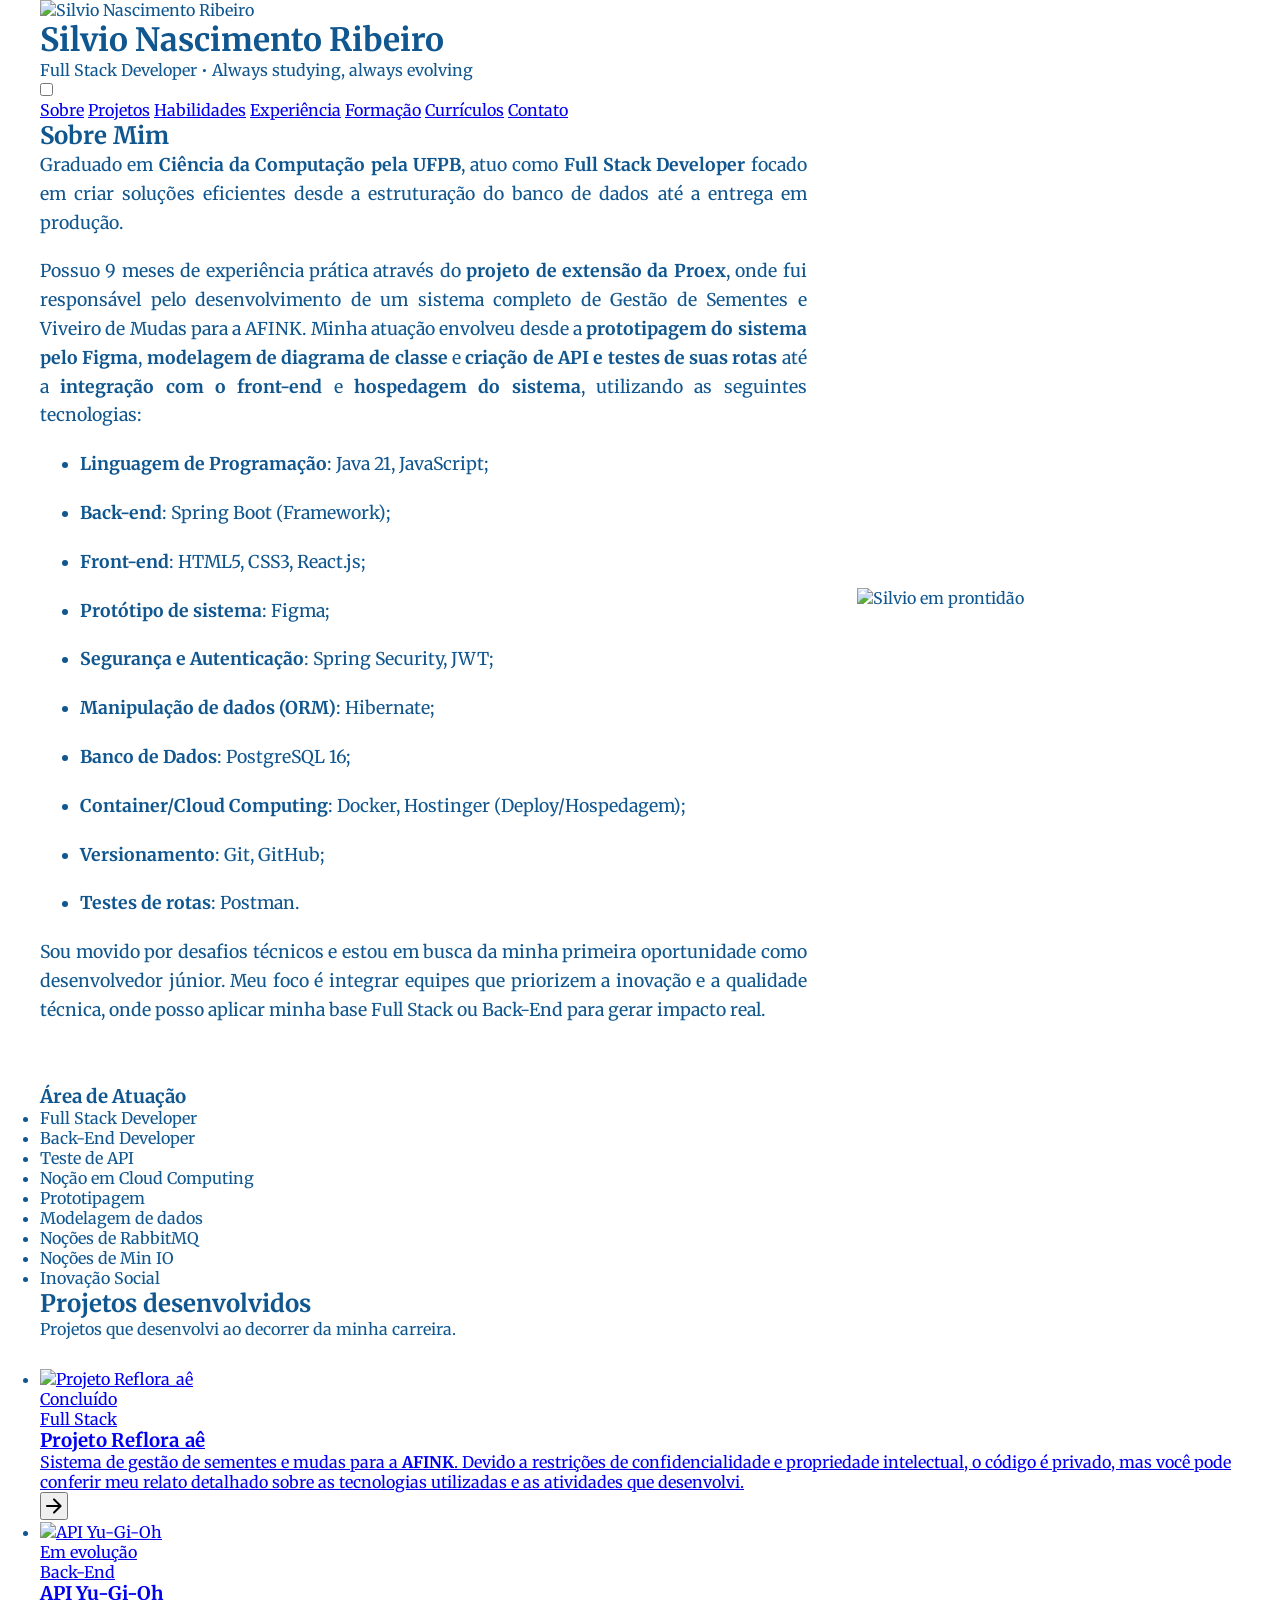
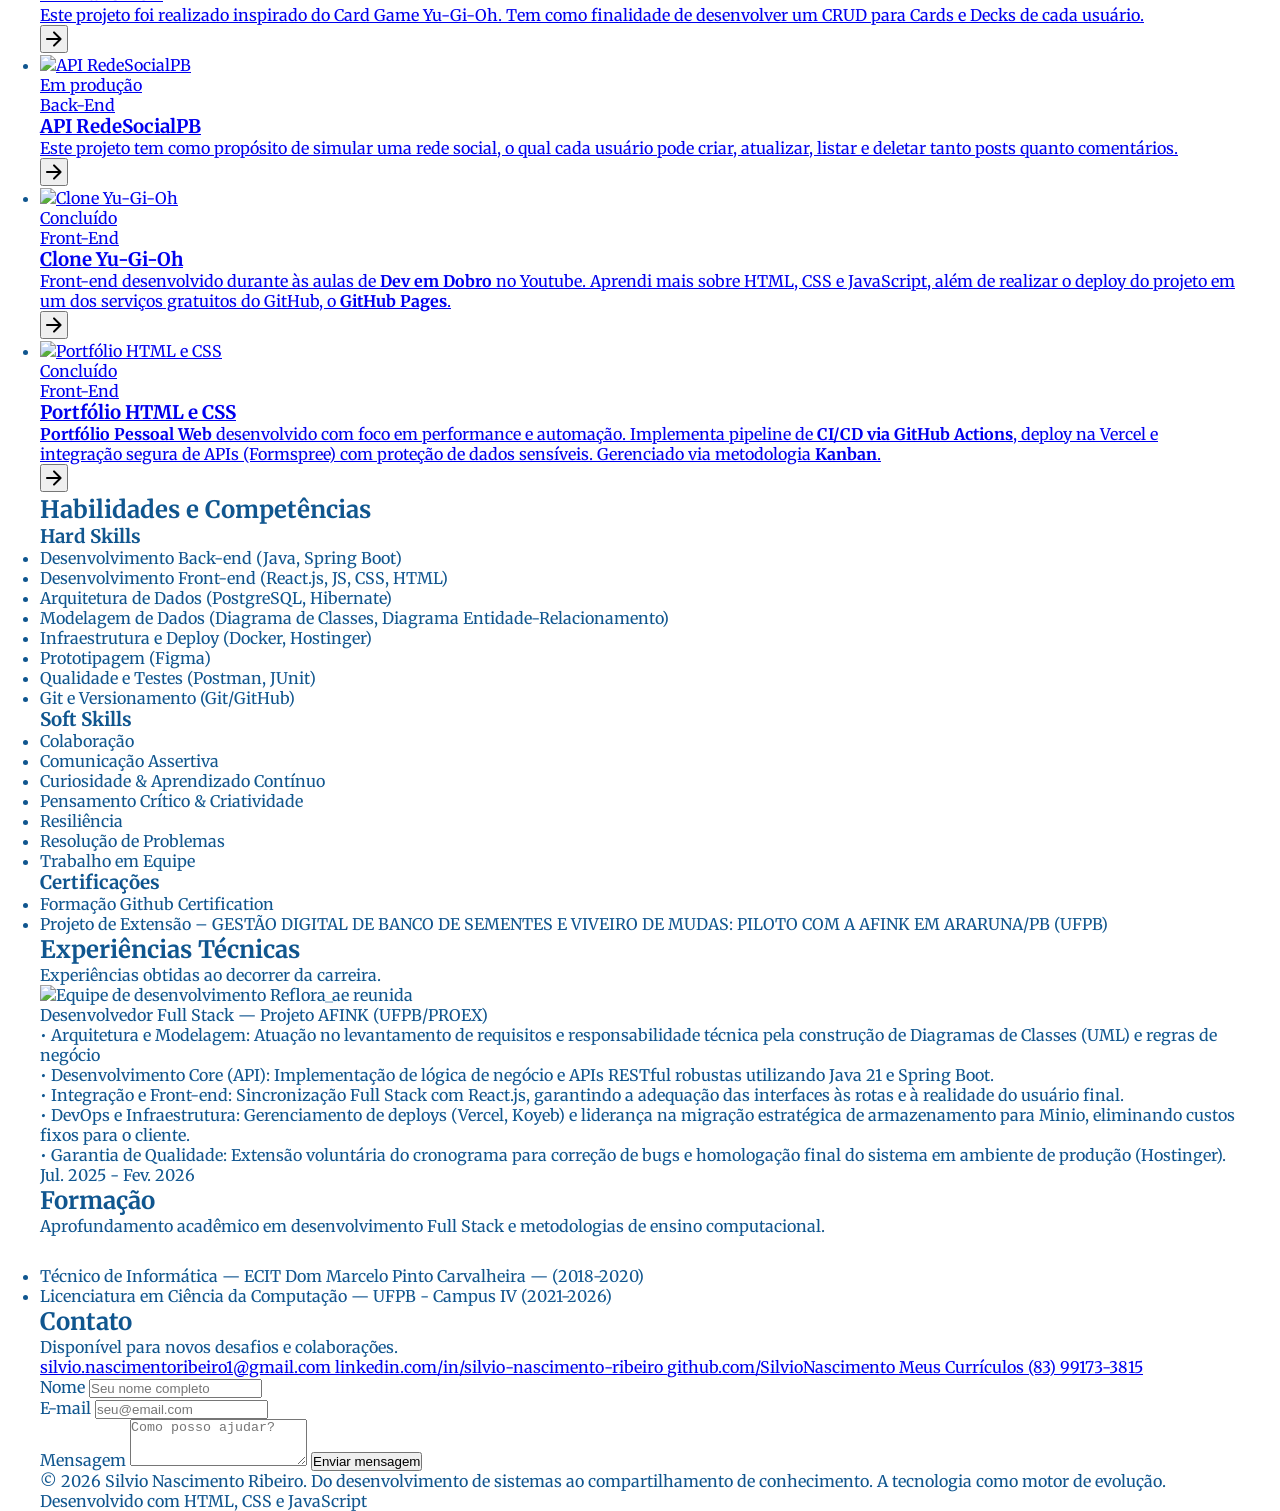
==== index.html @ 8299d3e7 "chore(index): alterar algumas informações" ====
<!doctype html>
<html lang="pt-BR">
  <head>
    <meta charset="UTF-8" />
    <meta name="viewport" content="width=device-width, initial-scale=1.0" />
    <title>Silvio Nascimento Ribeiro</title>
    <link rel="stylesheet" href="css/main.css" />
    <link rel="stylesheet" href="css/cabecalho.css" />
    <link rel="stylesheet" href="css/navegacao.css" />
    <link rel="stylesheet" href="css/secao.css" />
    <link rel="stylesheet" href="css/sobre.css" />
    <link rel="stylesheet" href="css/projetos.css" />
    <link rel="stylesheet" href="css/habilidades.css" />
    <link rel="stylesheet" href="css/experiencias.css" />
    <link rel="stylesheet" href="css/formacao.css" />
    <link rel="stylesheet" href="css/contato.css" />
    <link rel="stylesheet" href="css/footer.css" />
    <link rel="stylesheet" href="css/responsividade.css" />

    <!-- Linkando o ícone para a aba de navegação -->
    <link
      rel="apple-touch-icon"
      sizes="180x180"
      href="assets/icons/apple-touch-icon.png"
    />
    <link
      rel="icon"
      type="image/png"
      sizes="32x32"
      href="assets/icons/favicon-32x32.png"
    />
    <link
      rel="icon"
      type="image/png"
      sizes="16x16"
      href="assets/icons/favicon-16x16.png"
    />
    <link rel="manifest" href="assets/icons/site.webmanifest" />

    <!-- Linkando SwiperJS CSS -->
    <link
      rel="stylesheet"
      href="https://cdn.jsdelivr.net/npm/swiper@12/swiper-bundle.min.css"
    />

    <!-- Linkando Google Fonts para ícones e fontes -->
    <link
      rel="stylesheet"
      href="https://fonts.googleapis.com/css2?family=Material+Symbols+Rounded:opsz,wght,FILL,GRAD@24,400,0,0&icon_names=arrow_forward"
    />
    <link rel="preconnect" href="https://fonts.googleapis.com" />
    <link rel="preconnect" href="https://fonts.gstatic.com" crossorigin />
    <link
      href="https://fonts.googleapis.com/css2?family=Merriweather:ital,opsz,wght@0,18..144,300..900;1,18..144,300..900&display=swap"
      rel="stylesheet"
    />

    <!-- Script de acessar os ícones de Font Awesome -->
    <script
      src="https://kit.fontawesome.com/de502a105c.js"
      crossorigin="anonymous"
    ></script>

    <!-- Script de SwiperJS CSS -->
    <script src="https://cdn.jsdelivr.net/npm/swiper@12/swiper-bundle.min.js"></script>

    <script src="js/script.js"></script>
  </head>
  <body>
    <header class="cabecalho">
      <div class="container">
        <img
          src="assets/images/foto_Silvio.jpg"
          alt="Silvio Nascimento Ribeiro"
          class="foto-perfil"
          loading="lazy"
        />

        <h1 class="nome">Silvio Nascimento Ribeiro</h1>
        <p class="cargo">
          Full Stack Developer • Always studying, always evolving
        </p>

        <input type="checkbox" id="menu-toggle" class="menu-checkbox" />
        <label for="menu-toggle" class="menu-toggle" aria-label="Abrir menu">
          <span></span>
          <span></span>
          <span></span>
        </label>

        <nav class="navegacao">
          <a href="#sobre">Sobre</a>
          <a href="#projetos">Projetos</a>
          <a href="#habilidades">Habilidades</a>
          <a href="#experiencia">Experiência</a>
          <a href="#formacao">Formação</a>
          <a
            href="pages/secao_curriculos.html"
            target="_self"
            rel="noopener noreferrer"
            >Currículos</a
          >
          <a href="#contato">Contato</a>
        </nav>
      </div>
    </header>

    <main>
      <section id="sobre" class="secao">
        <div class="container">
          <h2>Sobre Mim</h2>
          <div class="sobre-conteudo">
            <div class="sobre-texto">
              <p>
                Graduado em <strong>Ciência da Computação pela UFPB</strong>,
                atuo como <strong>Full Stack Developer</strong> focado em criar
                soluções eficientes desde a estruturação do banco de dados até a
                entrega em produção.
              </p>
              <p>
                Possuo 9 meses de experiência prática através do
                <strong>projeto de extensão da Proex</strong>, onde fui
                responsável pelo desenvolvimento de um sistema completo de
                Gestão de Sementes e Viveiro de Mudas para a AFINK. Minha
                atuação envolveu desde a
                <strong>prototipagem do sistema pelo Figma</strong>,
                <strong>modelagem de diagrama de classe</strong> e
                <strong>criação de API e testes de suas rotas</strong> até a
                <strong>integração com o front-end</strong> e
                <strong>hospedagem do sistema</strong>, utilizando as seguintes
                tecnologias:
              </p>
              <ul class="listagem-tecnologias">
                <li>
                  <strong>Linguagem de Programação</strong>: Java 21,
                  JavaScript;
                </li>
                <li><strong>Back-end</strong>: Spring Boot (Framework);</li>
                <li><strong>Front-end</strong>: HTML5, CSS3, React.js;</li>
                <li><strong>Protótipo de sistema</strong>: Figma;</li>
                <li>
                  <strong>Segurança e Autenticação</strong>: Spring Security,
                  JWT;
                </li>
                <li><strong>Manipulação de dados (ORM)</strong>: Hibernate;</li>
                <li><strong>Banco de Dados</strong>: PostgreSQL 16;</li>
                <li>
                  <strong>Container/Cloud Computing</strong>: Docker, Hostinger
                  (Deploy/Hospedagem);
                </li>
                <li><strong>Versionamento</strong>: Git, GitHub;</li>
                <li><strong>Testes de rotas</strong>: Postman.</li>
              </ul>
              <p>
                Sou movido por desafios técnicos e estou em busca da minha
                primeira oportunidade como desenvolvedor júnior. Meu foco é
                integrar equipes que priorizem a inovação e a qualidade técnica,
                onde posso aplicar minha base Full Stack ou Back-End para gerar
                impacto real.
              </p>
            </div>
            <!-- Espaço reservado para imagem formal -->
            <div class="sobre-imagem">
              <img
                src="assets/images/Silvio.jpg"
                alt="Silvio em prontidão"
                class="imagem-destaque"
                loading="lazy"
              />
            </div>
          </div>
          <div class="foco">
            <h3>Área de Atuação</h3>
            <ul class="lista-foco">
              <li>
                <i class="fa-brands fa-dev" aria-hidden="true"></i>
                Full Stack Developer
              </li>
              <li>
                <i class="fa-brands fa-dev" aria-hidden="true"></i>
                Back-End Developer
              </li>
              <li>
                <i class="fa-solid fa-computer" aria-hidden="true"></i>
                Teste de API
              </li>
              <li>
                <i class="fa-solid fa-cloud" aria-hidden="true"></i>
                Noção em Cloud Computing
              </li>
              <li>
                <i class="fa-solid fa-marker" aria-hidden="true"></i>
                Prototipagem
              </li>
              <li>
                <i class="fa-solid fa-chart-diagram" aria-hidden="true"></i>
                Modelagem de dados
              </li>
              <li>
                <i class="fa-regular fa-message"></i>
                Noções de RabbitMQ
              </li>
              <li>
                <i class="fa-regular fa-folder"></i>
                Noções de Min IO
              </li>
              <li><i class="fa-regular fa-lightbulb"></i>Inovação Social</li>
            </ul>
          </div>
        </div>
      </section>

      <section id="projetos" class="secao fundo-claro">
        <div class="container">
          <h2>Projetos desenvolvidos</h2>
          <p class="subtitulo" style="margin-bottom: 30px">
            Projetos que desenvolvi ao decorrer da minha carreira.
          </p>
          <div class="card-wrapper swiper">
            <ul class="card-list swiper-wrapper">
              <li class="card-item swiper-slide">
                <a
                  href="https://github.com/SilvioNascimento/projeto-afink-contribuicao"
                  target="_blank"
                  class="card-link"
                >
                  <img
                    src="assets/images/Projeto_Reflorae.jpg"
                    alt="Projeto Reflora_aê"
                    class="card-image"
                  />
                  <div class="area-badge">
                    <p class="badge status-concluido">Concluído</p>
                    <p class="badge area-full-stack">Full Stack</p>
                  </div>
                  <h3 class="card-title">Projeto Reflora_aê</h3>
                  <p class="card-subscription">
                    Sistema de gestão de sementes e mudas para a
                    <strong>AFINK</strong>. Devido a restrições de
                    confidencialidade e propriedade intelectual, o código é
                    privado, mas você pode conferir meu relato detalhado sobre
                    as tecnologias utilizadas e as atividades que desenvolvi.
                  </p>
                  <button class="card-buttom material-symbols-rounded">
                    arrow_forward
                  </button>
                </a>
              </li>

              <li class="card-item swiper-slide">
                <a
                  href="https://github.com/SilvioNascimento/apiYuGiOh.git"
                  target="_blank"
                  class="card-link"
                >
                  <img
                    src="assets\images\Diagrama_Entidade-Relacionamento_de_apiYuGiOh.png"
                    alt="API Yu-Gi-Oh"
                    class="card-image"
                  />
                  <div class="area-badge">
                    <p class="badge status-em-evolucao">Em evolução</p>
                    <p class="badge area-back-end">Back-End</p>
                  </div>
                  <h3 class="card-title">API Yu-Gi-Oh</h3>
                  <p class="card-subscription">
                    Este projeto foi realizado inspirado do Card Game Yu-Gi-Oh.
                    Tem como finalidade de desenvolver um CRUD para Cards e
                    Decks de cada usuário.
                  </p>
                  <button class="card-buttom material-symbols-rounded">
                    arrow_forward
                  </button>
                </a>
              </li>

              <li class="card-item swiper-slide">
                <a
                  href="https://github.com/SilvioNascimento/redeSocialPB.git"
                  target="_blank"
                  class="card-link"
                >
                  <img
                    src="assets\images\DER_de_redeSocialPB.png"
                    alt="API RedeSocialPB"
                    class="card-image"
                  />
                  <div class="area-badge">
                    <p class="badge status-em-producao">Em produção</p>
                    <p class="badge area-back-end">Back-End</p>
                  </div>
                  <h3 class="card-title">API RedeSocialPB</h3>
                  <p class="card-subscription">
                    Este projeto tem como propósito de simular uma rede social,
                    o qual cada usuário pode criar, atualizar, listar e deletar
                    tanto posts quanto comentários.
                  </p>
                  <button class="card-buttom material-symbols-rounded">
                    arrow_forward
                  </button>
                </a>
              </li>

              <li class="card-item swiper-slide">
                <a
                  href="https://github.com/SilvioNascimento/clone-yu-gi-oh.git"
                  target="_blank"
                  class="card-link"
                >
                  <img
                    src="assets\images\Clone_Yu-Gi-Oh.jpg"
                    alt="Clone Yu-Gi-Oh"
                    class="card-image"
                  />
                  <div class="area-badge">
                    <p class="badge status-concluido">Concluído</p>
                    <p class="badge area-front-end">Front-End</p>
                  </div>
                  <h3 class="card-title">Clone Yu-Gi-Oh</h3>
                  <p class="card-subscription">
                    Front-end desenvolvido durante às aulas de
                    <strong>Dev em Dobro</strong> no Youtube. Aprendi mais sobre
                    HTML, CSS e JavaScript, além de realizar o deploy do projeto
                    em um dos serviços gratuitos do GitHub, o
                    <strong>GitHub Pages</strong>.
                  </p>
                  <button class="card-buttom material-symbols-rounded">
                    arrow_forward
                  </button>
                </a>
              </li>

              <li class="card-item swiper-slide">
                <a
                  href="https://github.com/SilvioNascimento/Portfolio_HTML_e_CSS.git"
                  target="_blank"
                  class="card-link"
                >
                  <img
                    src="assets\images\portfolio.jpg"
                    alt="Portfólio HTML e CSS"
                    class="card-image"
                  />
                  <div class="area-badge">
                    <p class="badge status-concluido">Concluído</p>
                    <p class="badge area-front-end">Front-End</p>
                  </div>
                  <h3 class="card-title">Portfólio HTML e CSS</h3>
                  <p class="card-subscription">
                    <strong>Portfólio Pessoal Web</strong> desenvolvido com foco
                    em performance e automação. Implementa pipeline de
                    <strong>CI/CD via GitHub Actions</strong>, deploy na Vercel
                    e integração segura de APIs (Formspree) com proteção de
                    dados sensíveis. Gerenciado via metodologia
                    <strong>Kanban</strong>.
                  </p>
                  <button class="card-buttom material-symbols-rounded">
                    arrow_forward
                  </button>
                </a>
              </li>
            </ul>

            <div class="swiper-pagination"></div>
            <div class="swiper-button-prev"></div>
            <div class="swiper-button-next"></div>
          </div>
        </div>
      </section>

      <section id="habilidades" class="secao">
        <div class="container">
          <h2>Habilidades e Competências</h2>
          <div class="grade-habilidades">
            <div class="grupo-habilidades">
              <h3>
                <i class="fas fa-code" aria-hidden="true"></i> Hard Skills
              </h3>
              <ul>
                <li>Desenvolvimento Back-end (Java, Spring Boot)</li>
                <li>Desenvolvimento Front-end (React.js, JS, CSS, HTML)</li>
                <li>Arquitetura de Dados (PostgreSQL, Hibernate)</li>
                <li>
                  Modelagem de Dados (Diagrama de Classes, Diagrama
                  Entidade-Relacionamento)
                </li>
                <li>Infraestrutura e Deploy (Docker, Hostinger)</li>
                <li>Prototipagem (Figma)</li>
                <li>Qualidade e Testes (Postman, JUnit)</li>
                <li>Git e Versionamento (Git/GitHub)</li>
              </ul>
            </div>

            <div class="grupo-habilidades">
              <h3>
                <i class="fas fa-heart" aria-hidden="true"></i> Soft Skills
              </h3>
              <ul>
                <li>Colaboração</li>
                <li>Comunicação Assertiva</li>
                <li>Curiosidade &amp; Aprendizado Contínuo</li>
                <li>Pensamento Crítico &amp; Criatividade</li>
                <li>Resiliência</li>
                <li>Resolução de Problemas</li>
                <li>Trabalho em Equipe</li>
              </ul>
            </div>

            <div class="grupo-habilidades">
              <h3>
                <i class="fas fa-award" aria-hidden="true"></i> Certificações
              </h3>
              <ul>
                <li>Formação Github Certification</li>
                <li>
                  Projeto de Extensão – GESTÃO DIGITAL DE BANCO DE SEMENTES E
                  VIVEIRO DE MUDAS: PILOTO COM A AFINK EM ARARUNA/PB (UFPB)
                </li>
              </ul>
            </div>
          </div>
        </div>
      </section>

      <section id="experiencia" class="secao fundo-escuro">
        <div class="container">
          <h2>Experiências Técnicas</h2>
          <p class="subtitulo">
            Experiências obtidas ao decorrer da carreira.
          </p>
          <div class="galeria-experiencia">
            <!-- <div class="item-visual">
              <img
                src="assets/images/Estagio_Prepara_Curso.jpg"
                alt="Estágio na Prepara Curso"
                class="foto-experiencia"
                loading="lazy"
              />
              <p class="legenda-experiencia">
                Monitor de Informática (Estágio) — Prepara Cursos (Programa
                Primeira Chance)
              </p>
              <p class="descricao-experiencia">
                • Suporte Técnico e Educacional: Orientação de alunos em
                atividades práticas do Pacote Office e sistemas de ensino
                online;
              </p>
              <p class="descricao-experiencia">
                • Resolução de Problemas (Troubleshooting): Suporte direto em
                dúvidas técnicas de informática e gerenciamento de
                acessos/credenciais dos usuários;
              </p>
              <p class="descricao-experiencia">
                • Manutenção de Infraestrutura: Responsável pela preservação e
                higienização dos ativos de hardware da unidade;
              </p>
              <p class="descricao-experiencia">
                • Facilitação Digital: Apoio na alfabetização digital, incluindo
                técnicas de digitação e navegação segura.
              </p>
              <p class="data-experiencia">Out. 2020 - Mar. 2021</p>
            </div>

            <div class="item-visual">
              <img
                src="assets/images/Monitoria_realizada_presencialmente.jpg"
                alt="Monitoria de Lógica Aplicada a Computação realizada presencialmente"
                class="foto-experiencia"
                loading="lazy"
              />
              <p class="legenda-experiencia">
                Monitor de Lógica Aplicada a Computação (UFPB)
              </p>
              <p class="descricao-experiencia">
                • Análise de Desempenho (Data-Driven): Elaboração e aplicação de
                avaliações diagnósticas (pré e pós-unidade) para mensurar
                quantitativamente a evolução do aprendizado de 23 estudantes
                voluntários;
              </p>
              <p class="descricao-experiencia">
                • Suporte ao Raciocínio Lógico: Facilitação de encontros
                semanais para resolução de problemas complexos, focando em
                Argumentos e Regras de Dedução Lógica;
              </p>
              <p class="descricao-experiencia">
                • Mentoria e Resolução de Problemas: Auxílio direto na dedução
                de fatos e na aplicação da lógica para a resolução de atividades
                práticas da disciplina;
              </p>
              <p class="descricao-experiencia">
                • Pesquisa e Curadoria de Conteúdo: Utilização de fontes
                técnicas e anotações acadêmicas para sanar dúvidas de alto nível
                dos alunos, garantindo a precisão pedagógica.
              </p>
              <p class="data-experiencia">Abr. 2023 - Nov. 2023</p>
            </div>

            <div class="item-visual">
              <img
                src="assets/images/Apresentacao_ENID.jpg"
                alt="Apresentação ENID 2023"
                class="foto-experiencia"
                loading="lazy"
              />
              <p class="legenda-experiencia">
                Publicação e Apresentação de Resumo Expandido | XXV ENID (2023)
              </p>
              <p class="descricao-experiencia">
                • Disseminação de Conhecimento: Exposição pública dos resultados
                obtidos durante a monitoria de Lógica Aplicada à Computação para
                uma banca avaliadora.
              </p>
              <p class="descricao-experiencia">
                • Produção Acadêmica: Elaboração de resumo expandido utilizando
                metodologia científica para relatar estratégias de ensino e
                análise de aprendizagem.
              </p>
              <p class="descricao-experiencia">
                • Comunicação Técnica: Defesa oral do trabalho, demonstrando
                capacidade de síntese e clareza na explicação de conceitos
                complexos de lógica e pedagogia;
              </p>
              <p class="descricao-experiencia">
                • Intercâmbio de Experiências: Participação em debates sobre
                inovação no ensino superior e metodologias ativas para cursos de
                tecnologia.
              </p>
              <p class="data-experiencia">Out. 2023</p>
            </div>

            <div class="item-visual">
              <img
                src="assets/images/Ministrando_a_Oficina_de_JavaScript.jpg"
                alt="Exercendo a Docência"
                class="foto-experiencia"
                loading="lazy"
              />
              <p class="legenda-experiencia">
                Formação em Docência Computacional (Estágios Supervisionados -
                UFPB)
              </p>
              <p class="descricao-experiencia">
                • Pesquisa e Observação: Análise de metodologias de ensino e
                comportamento de turmas em ambientes de aprendizagem técnica;
              </p>
              <p class="descricao-experiencia">
                • Regência e Oficinas: Ministração de aulas e workshops práticos
                em tópicos de computação (como JavaScript), adaptando a
                linguagem técnica para diferentes públicos;
              </p>
              <p class="descricao-experiencia">
                • Design Instrucional: Desenvolvimento de material didático
                autoral (E-book/Apostila) utilizando a Taxonomia de Bloom para
                facilitar a absorção de conceitos complexos;
              </p>
              <p class="descricao-experiencia">
                • Validação em Campo: Aplicação prática de materiais e métodos
                em ambiente escolar, avaliando o impacto pedagógico e o
                engajamento dos alunos.
              </p>
              <p class="data-experiencia">Fev. 2024 - Out. 2025</p>
            </div> -->

            <div class="item-visual">
              <img
                src="assets/images/Equipe_de_desenvolvimento_Reflora_ae_reunida.jpeg"
                alt="Equipe de desenvolvimento Reflora_ae reunida"
                class="foto-experiencia"
                loading="lazy"
              />
              <p class="legenda-experiencia">
                Desenvolvedor Full Stack — Projeto AFINK (UFPB/PROEX)
              </p>
              <p class="descricao-experiencia">
                • Arquitetura e Modelagem: Atuação no levantamento de requisitos
                e responsabilidade técnica pela construção de Diagramas de
                Classes (UML) e regras de negócio
              </p>
              <p class="descricao-experiencia">
                • Desenvolvimento Core (API): Implementação de lógica de negócio
                e APIs RESTful robustas utilizando Java 21 e Spring Boot.
              </p>
              <p class="descricao-experiencia">
                • Integração e Front-end: Sincronização Full Stack com React.js,
                garantindo a adequação das interfaces às rotas e à realidade do
                usuário final.
              </p>
              <p class="descricao-experiencia">
                • DevOps e Infraestrutura: Gerenciamento de deploys (Vercel,
                Koyeb) e liderança na migração estratégica de armazenamento para
                Minio, eliminando custos fixos para o cliente.
              </p>
              <p class="descricao-experiencia">
                • Garantia de Qualidade: Extensão voluntária do cronograma para
                correção de bugs e homologação final do sistema em ambiente de
                produção (Hostinger).
              </p>
              <p class="data-experiencia">Jul. 2025 - Fev. 2026</p>
            </div>
          </div>
        </div>
      </section>

      <section id="formacao" class="secao fundo-claro">
        <div class="container">
          <h2>Formação</h2>
          <p class="subtitulo" style="margin-bottom: 30px">
            Aprofundamento acadêmico em desenvolvimento Full Stack e
            metodologias de ensino computacional.
          </p>

          <div class="formacao">
            <ul class="lista-formacao">
              <li>
                Técnico de Informática — ECIT Dom Marcelo Pinto Carvalheira —
                (2018-2020)
              </li>
              <li>
                Licenciatura em Ciência da Computação — UFPB - Campus IV
                (2021-2026)
              </li>
            </ul>
          </div>
        </div>
      </section>

      <section id="contato" class="secao">
        <div class="container">
          <h2>Contato</h2>
          <p class="subtitulo">
            Disponível para novos desafios e colaborações.
          </p>

          <div class="contato-conteudo">
            <div class="contato-info">
              <div class="contatos">
                <a
                  href="mailto:silvio.nascimentoribeiro1@gmail.com"
                  target="_blank"
                  rel="noopener noreferrer"
                  aria-label="E-mail"
                >
                  <i class="fas fa-envelope"></i>
                  silvio.nascimentoribeiro1@gmail.com
                </a>
                <a
                  href="http://www.linkedin.com/in/silvio-nascimento-ribeiro"
                  target="_blank"
                  rel="noopener noreferrer"
                  aria-label="LinkedIn"
                >
                  <i class="fab fa-linkedin"></i>
                  linkedin.com/in/silvio-nascimento-ribeiro
                </a>
                <a
                  href="http://github.com/SilvioNascimento"
                  target="_blank"
                  rel="noopener noreferrer"
                  aria-label="GitHub"
                >
                  <i class="fab fa-github"></i> github.com/SilvioNascimento
                </a>
                <a
                  href="pages/secao_curriculos.html"
                  target="_self"
                  rel="noopener noreferrer"
                  aria-label="Ver Currículo"
                >
                  <i class="fas fa-file-alt"></i> Meus Currículos
                </a>
                <a href="tel:+5583991733815" aria-label="Telefone">
                  <i class="fas fa-phone"></i> (83) 99173-3815
                </a>
              </div>
            </div>
            <div class="area-form">
              <form method="post" id="form-contato">
                <div class="grupo-input">
                  <label for="nome">Nome</label>
                  <input
                    type="text"
                    id="nome"
                    name="nome"
                    placeholder="Seu nome completo"
                    required
                  />
                </div>
                <div class="grupo-input">
                  <label for="email">E-mail</label>
                  <input
                    type="email"
                    name="_replyto"
                    id="email"
                    placeholder="seu@email.com"
                    required
                  />
                </div>
                <div class="grupo-input">
                  <label for="mensagem">Mensagem</label>
                  <textarea
                    type="text"
                    id="mensagem"
                    name="mensagem"
                    placeholder="Como posso ajudar?"
                    rows="3"
                    required
                  ></textarea>

                  <button type="submit" class="btn-enviar">
                    Enviar mensagem
                  </button>
                </div>
              </form>
            </div>
          </div>
        </div>
      </section>
    </main>

    <footer>
      <div class="container">
        <p>
          &copy; 2026 Silvio Nascimento Ribeiro. Do desenvolvimento de sistemas
          ao compartilhamento de conhecimento. A tecnologia como motor de
          evolução.
        </p>
        <p>Desenvolvido com HTML, CSS e JavaScript</p>
      </div>
    </footer>

    <script src="js/env.js"></script>
    <script src="js/reset.js"></script>
  </body>
</html>
---- css/main.css ----
:root {
  --primary: #10568f;
  --white: #fff;
}

* {
  box-sizing: content-box;
  margin: 0;
  padding: 0;
}

html {
  scroll-behavior: smooth;
}

body {
  background-color: var(--white);
  color: var(--primary);
  font-family: "Merriweather", serif;
}

.container {
  max-width: 1200px;
  margin: 0 auto;
  padding: 0 20px;
}
---- css/sobre.css ----
.sobre-conteudo {
    display: grid;
    grid-template-columns: 2fr 1fr;
    gap: 50px;
    align-items: center;
    margin-bottom: 40px;
}

.sobre-texto p {
    margin-bottom: 20px;
    font-size: 1.1rem;
    line-height: 1.8rem;
    text-align: justify;
}

.listagem-tecnologias li {
    margin-bottom: 20px;
    font-size: 1.1rem;
    line-height: 1.8rem;
    margin-left: 40px;
    text-align: justify;
}

.sobre-texto strong {
  color: var(--primary);
}
---- css/responsividade.css ----
@media (max-width: 768px) {
    .menu-toggle {
        display: flex;
    }

    .navegacao {
        display: none;
        /* flex-direction: column;
        width: 100%; */
        margin-top: 20px;
        background: rgba(255, 255, 255, 0.1);
        padding: 20px;
        border-radius: 10px;
        align-items: center;
    }

    /* Faz o menu aparecer quando o checkbox está marcado */
    .menu-checkbox:checked ~ .navegacao {
        display: flex;
    }

    .navegacao a {
        width: 100%;
        text-align: center;
    }

    .sobre-conteudo,
    .contato-conteudo {
        grid-template-columns: 1fr;
        gap: 30px;
    }
    
    .imagem-contato {
        max-height: 300px;
    }
    
    /* .grade-premiacoes {
        grid-template-columns: 1fr;
    } */

    .nome {
        font-size: 2rem;
    }

    .cargo {
        font-size: 1.1rem;
    }

    .foto-perfil {
        width: 120px;
        height: 120px;
    }
}

@media (max-width: 480px) {
    .container {
        padding: 0 15px;
    }

    .nome {
        font-size: 1.6rem;
    }

    .cargo {
        font-size: 1rem;
    }

    h2 {
        font-size: 1.6rem;
    }


}
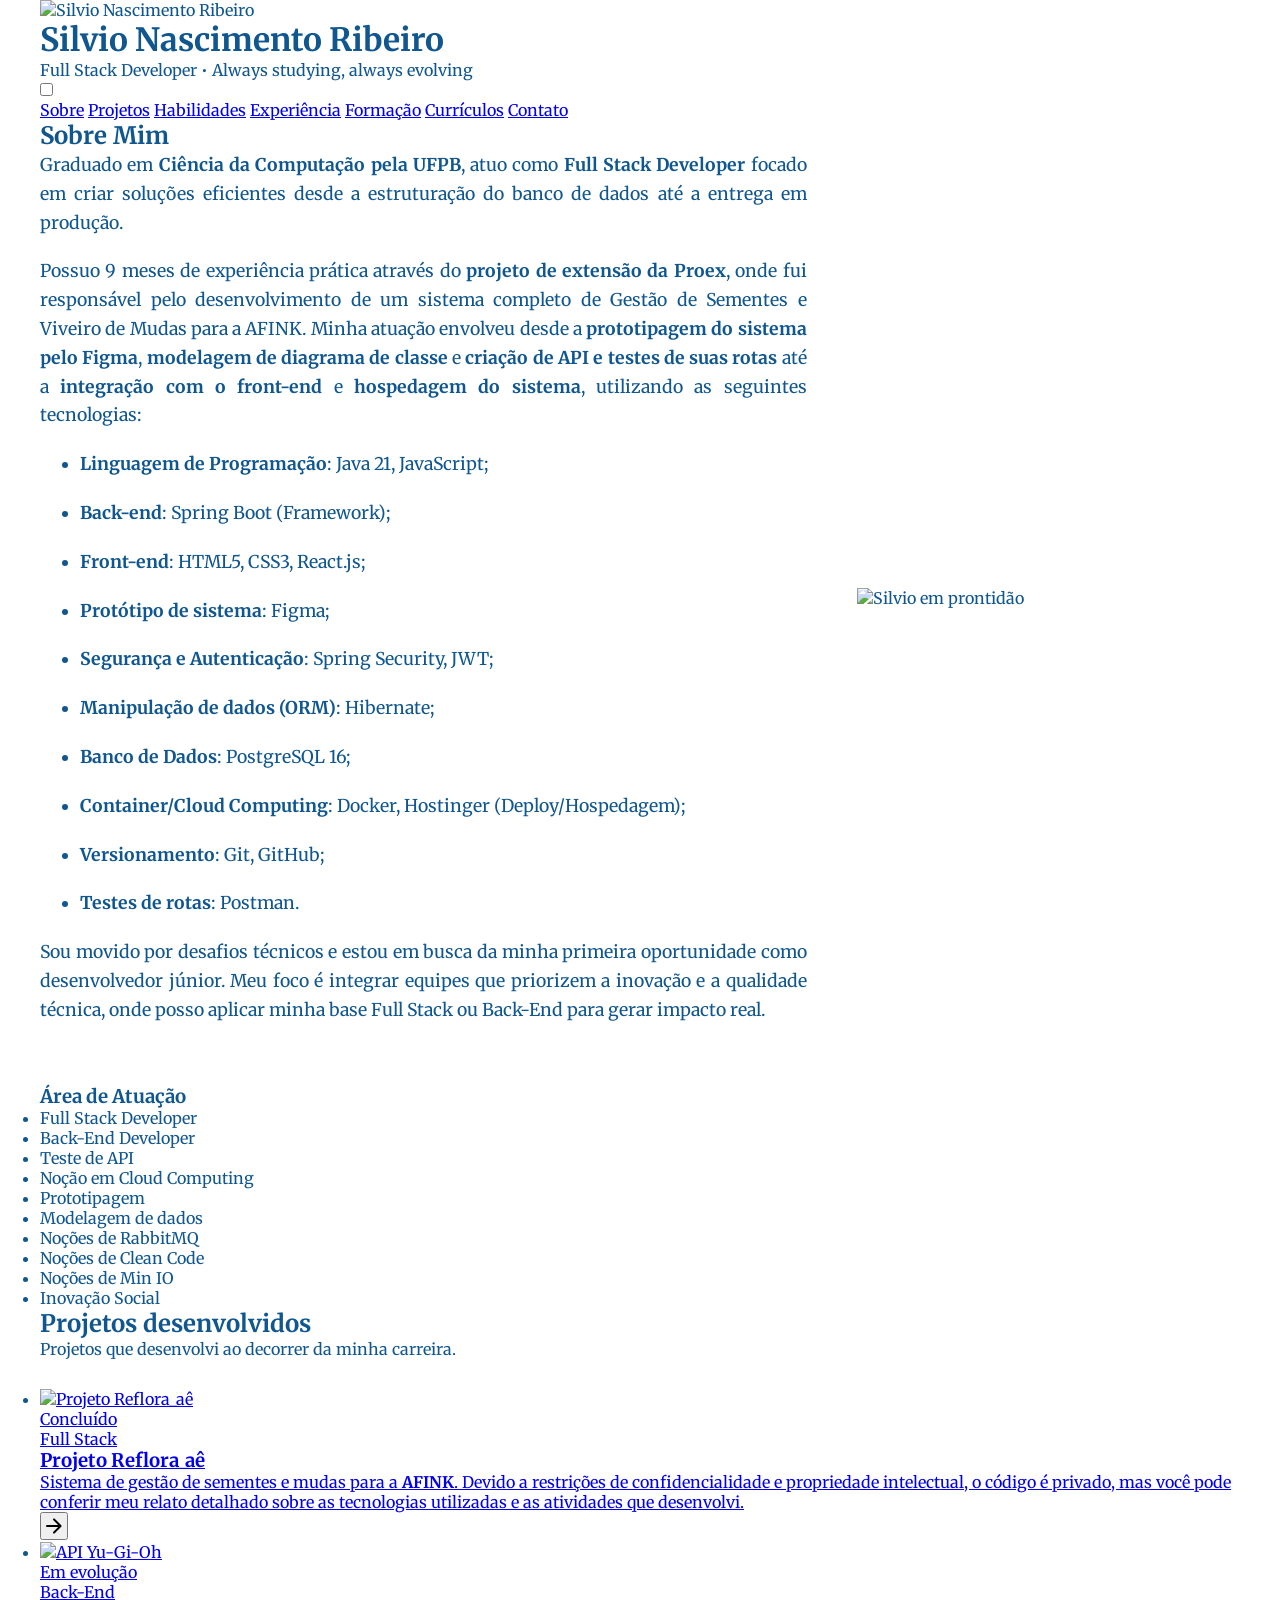
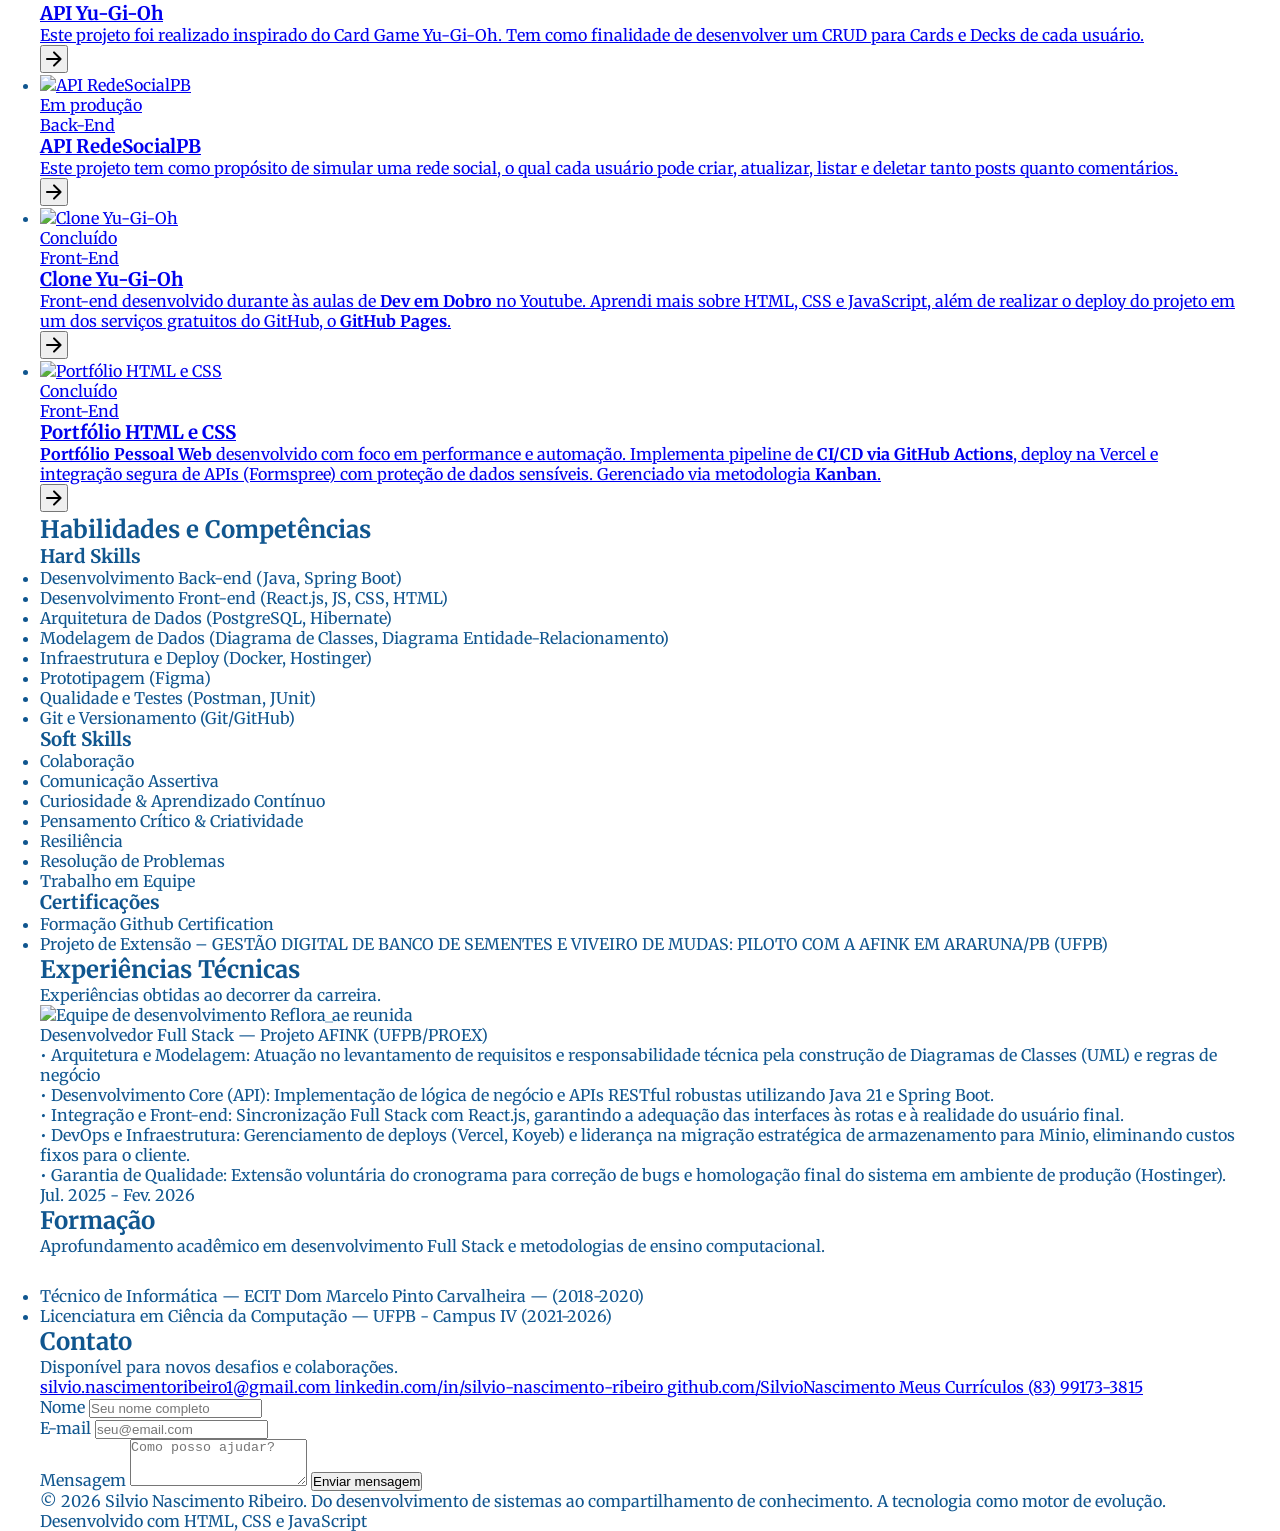
==== commit 7c858e14: "feat(index): adicionar mais um dado" ====
--- a/index.html
+++ b/index.html
@@ -199,6 +199,10 @@
               <li>
                 <i class="fa-regular fa-message"></i>
                 Noções de RabbitMQ
+              </li>
+              <li>
+                <i class="fa-solid fa-broom"></i>
+                Noções de Clean Code
               </li>
               <li>
                 <i class="fa-regular fa-folder"></i>
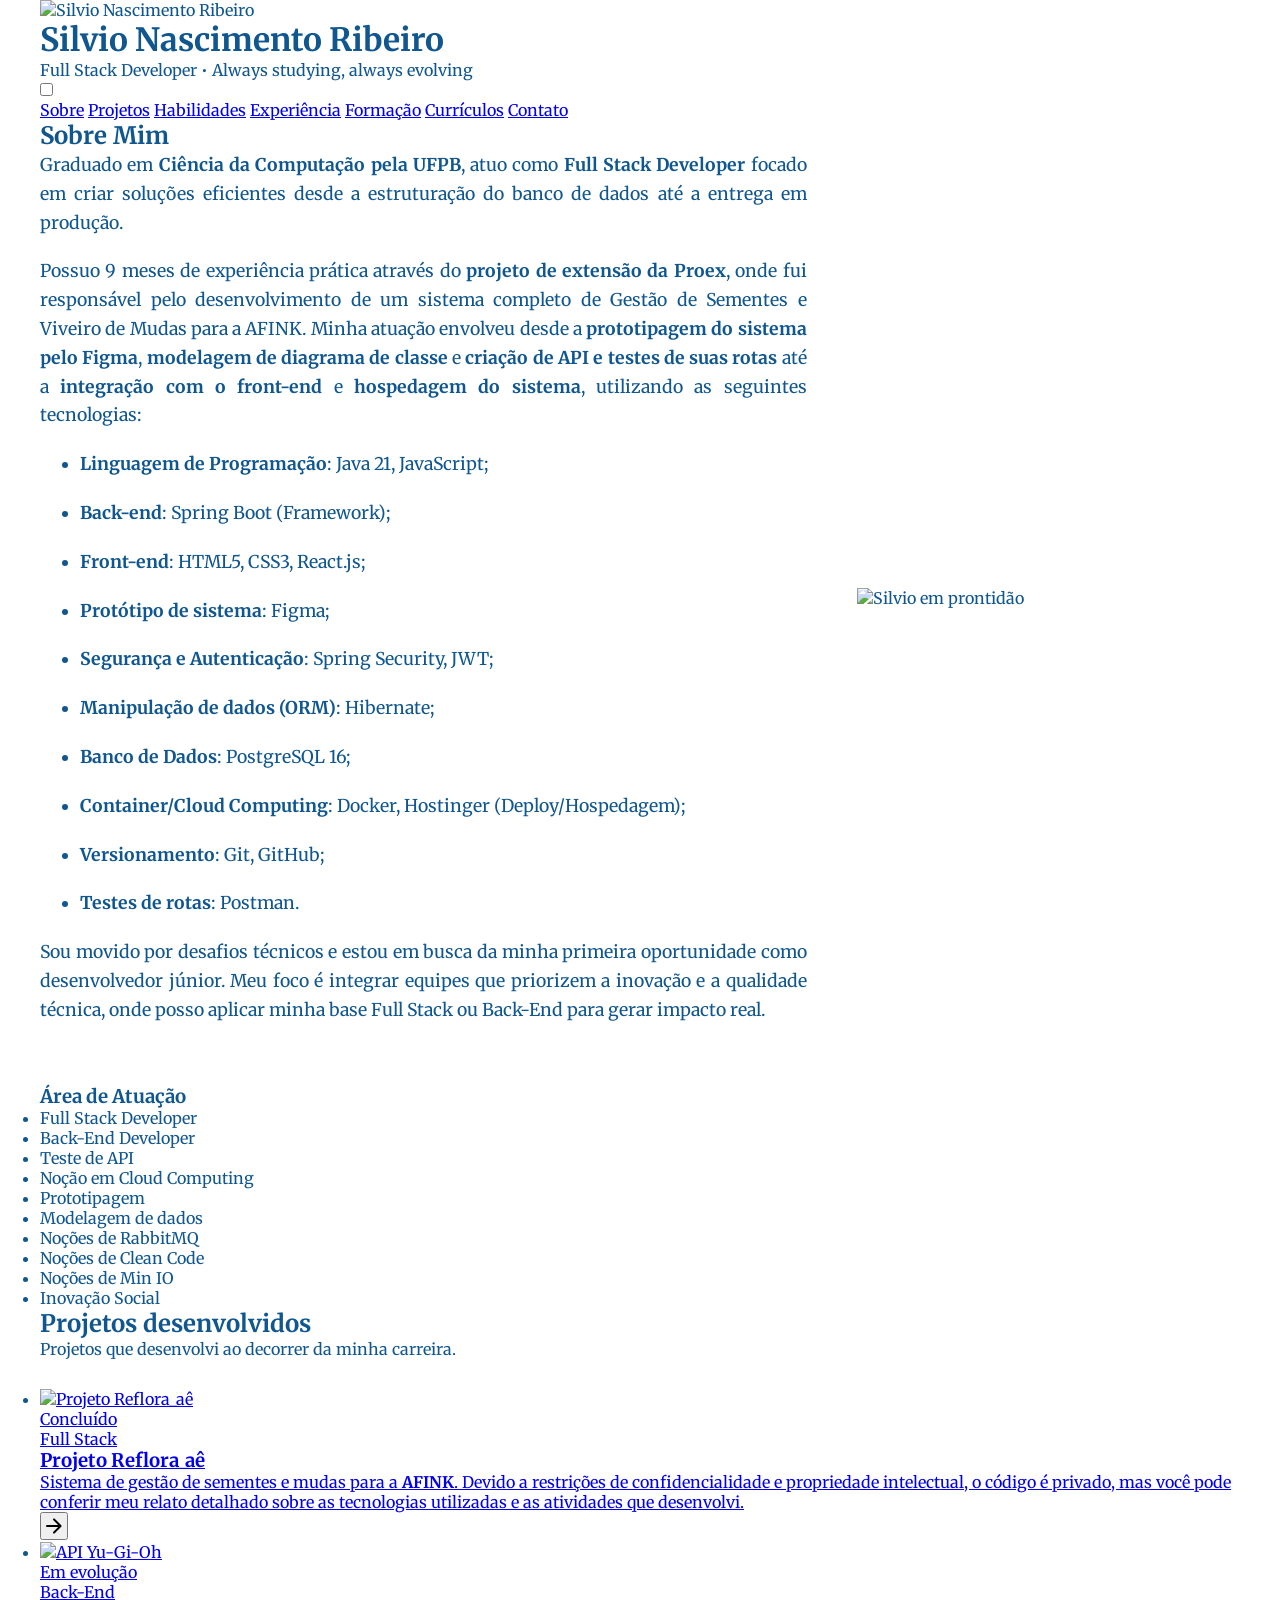
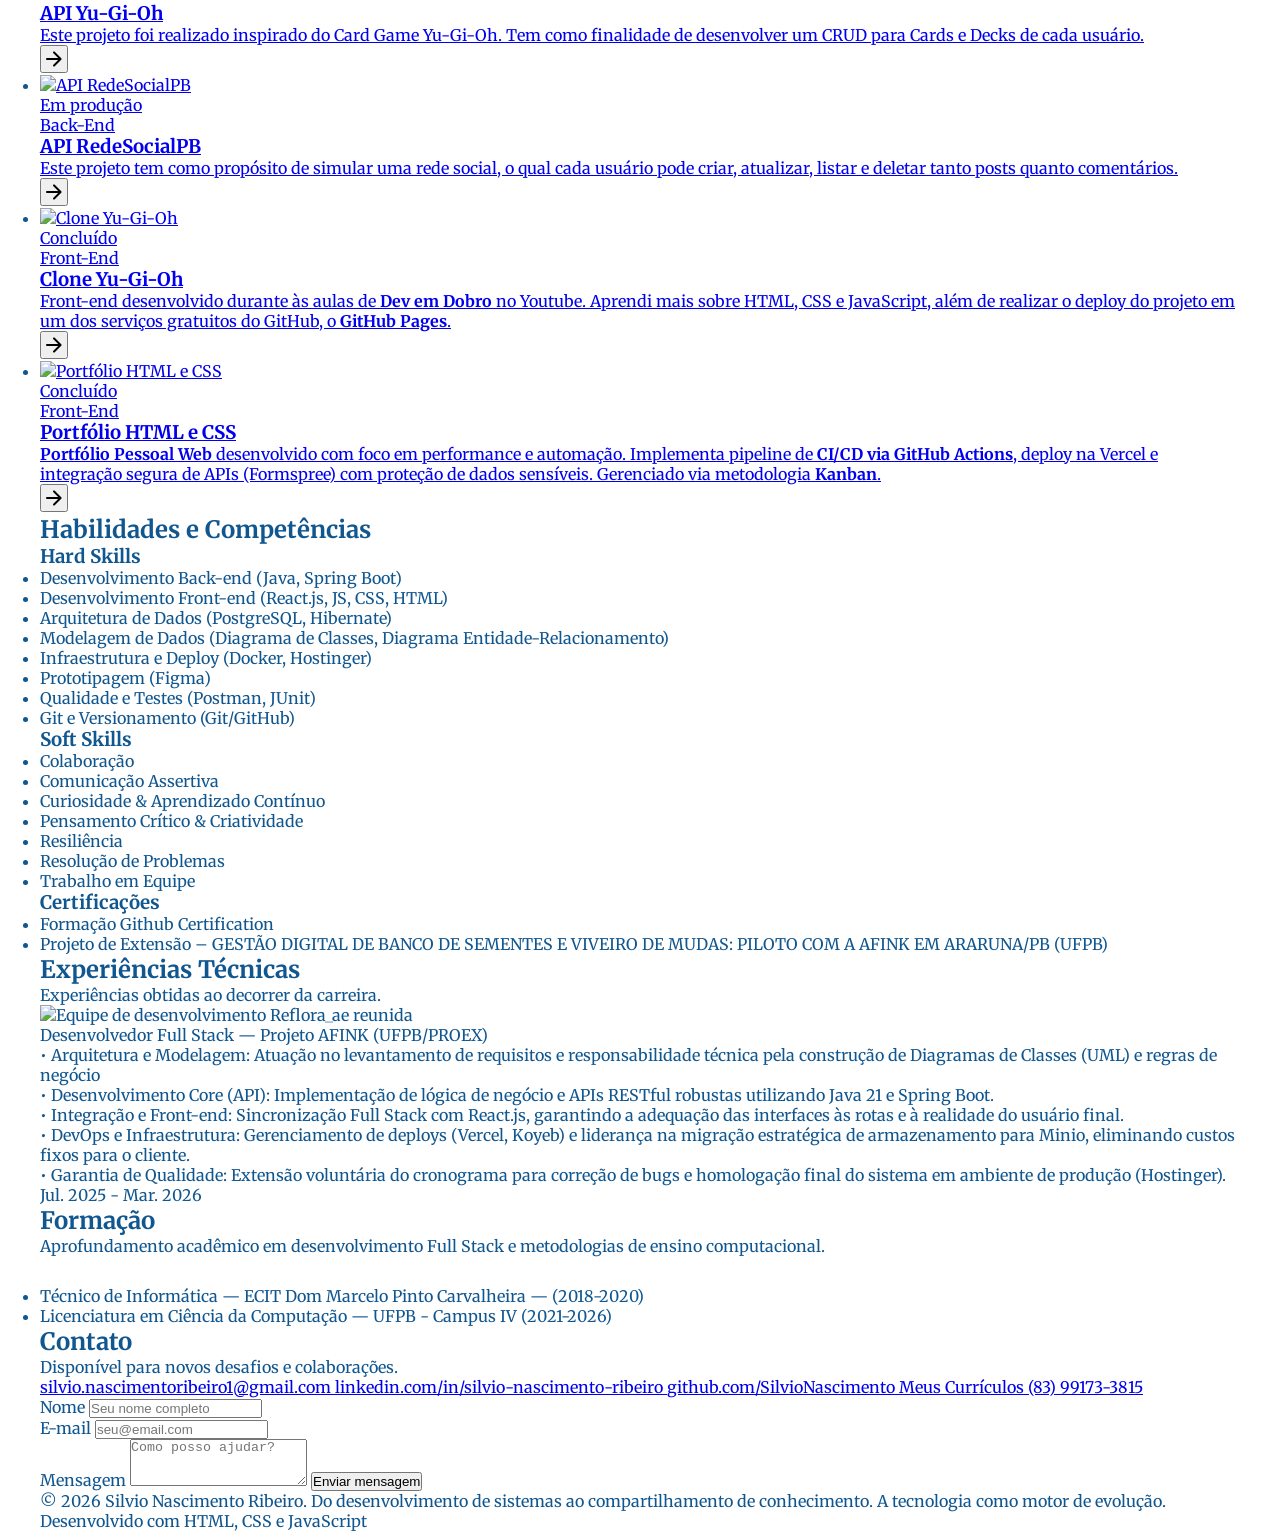
==== commit b8f4dd7f: "Merge pull request #46 from SilvioNascimento/organizar-informacoes Organizar informacoes" ====
--- a/index.html
+++ b/index.html
@@ -429,9 +429,7 @@
       <section id="experiencia" class="secao fundo-escuro">
         <div class="container">
           <h2>Experiências Técnicas</h2>
-          <p class="subtitulo">
-            Experiências obtidas ao decorrer da carreira.
-          </p>
+          <p class="subtitulo">Experiências obtidas ao decorrer da carreira.</p>
           <div class="galeria-experiencia">
             <!-- <div class="item-visual">
               <img
@@ -599,7 +597,7 @@
                 correção de bugs e homologação final do sistema em ambiente de
                 produção (Hostinger).
               </p>
-              <p class="data-experiencia">Jul. 2025 - Fev. 2026</p>
+              <p class="data-experiencia">Jul. 2025 - Mar. 2026</p>
             </div>
           </div>
         </div>
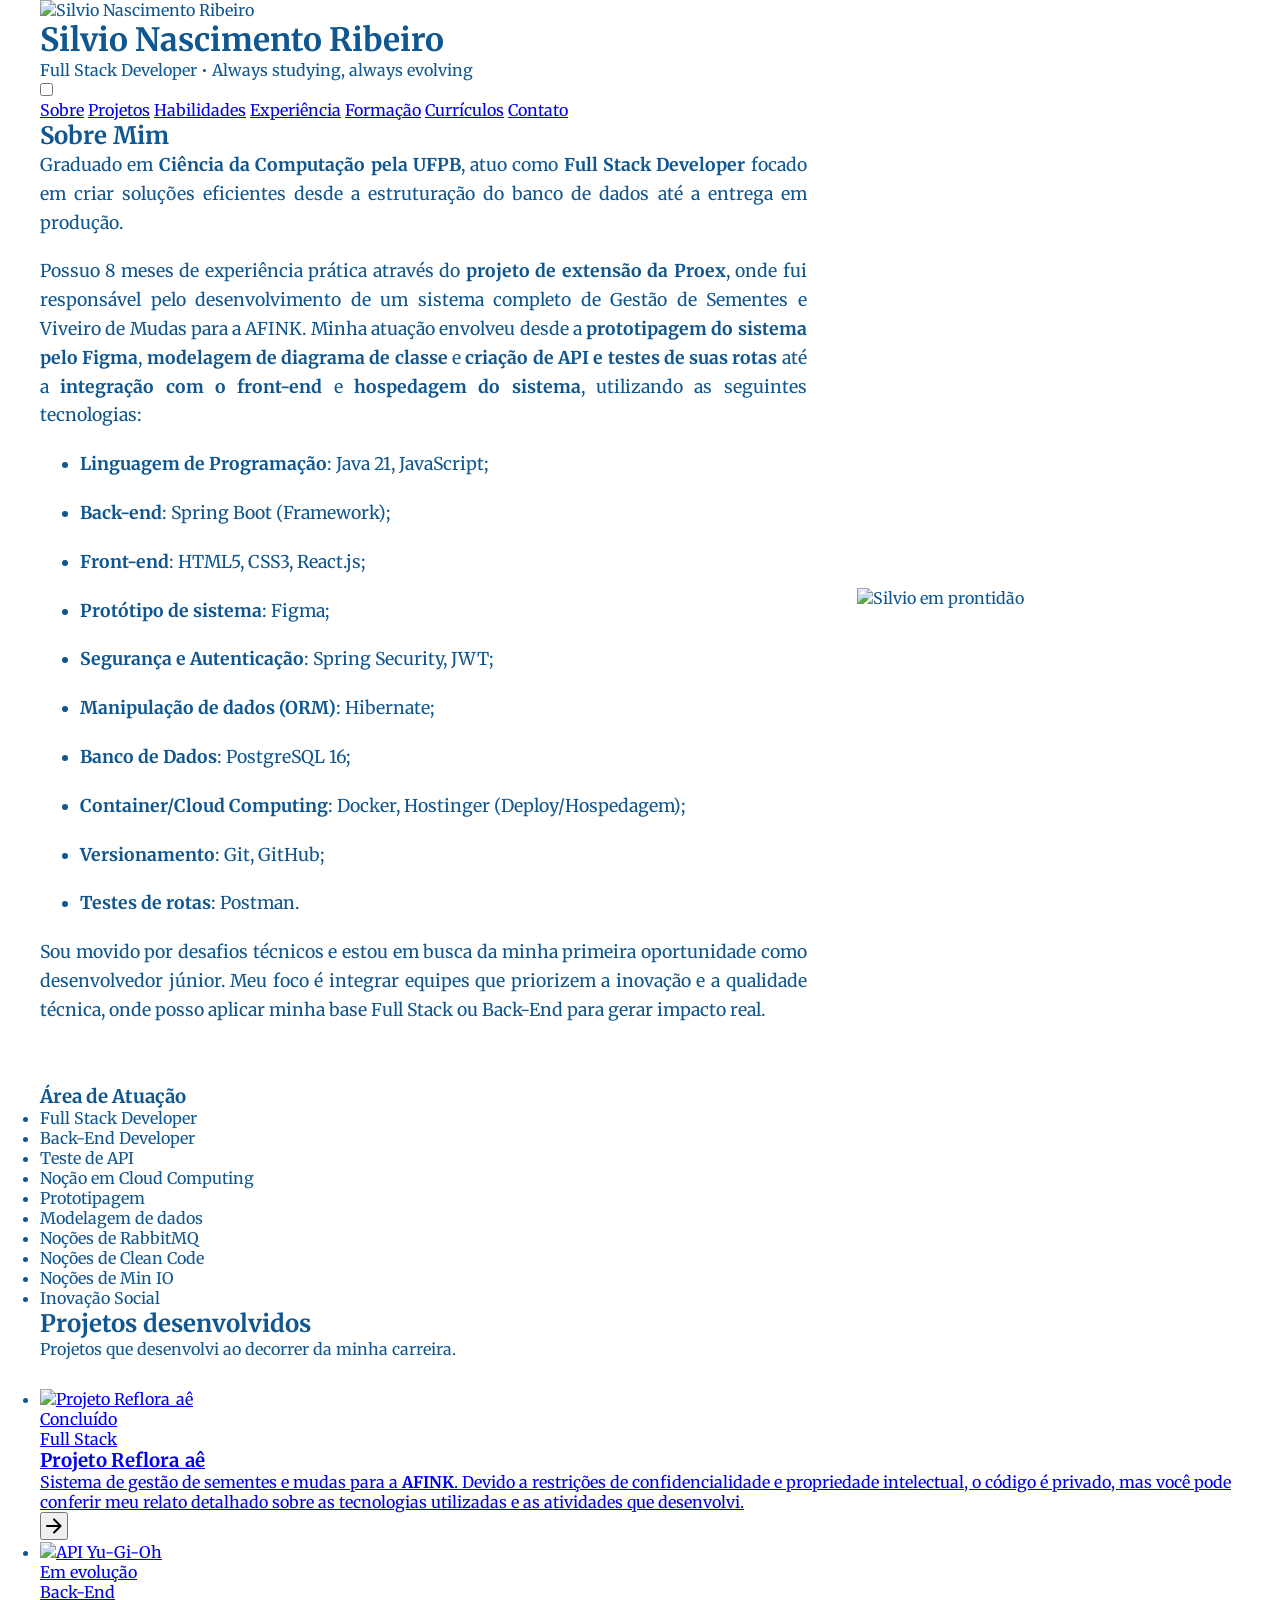
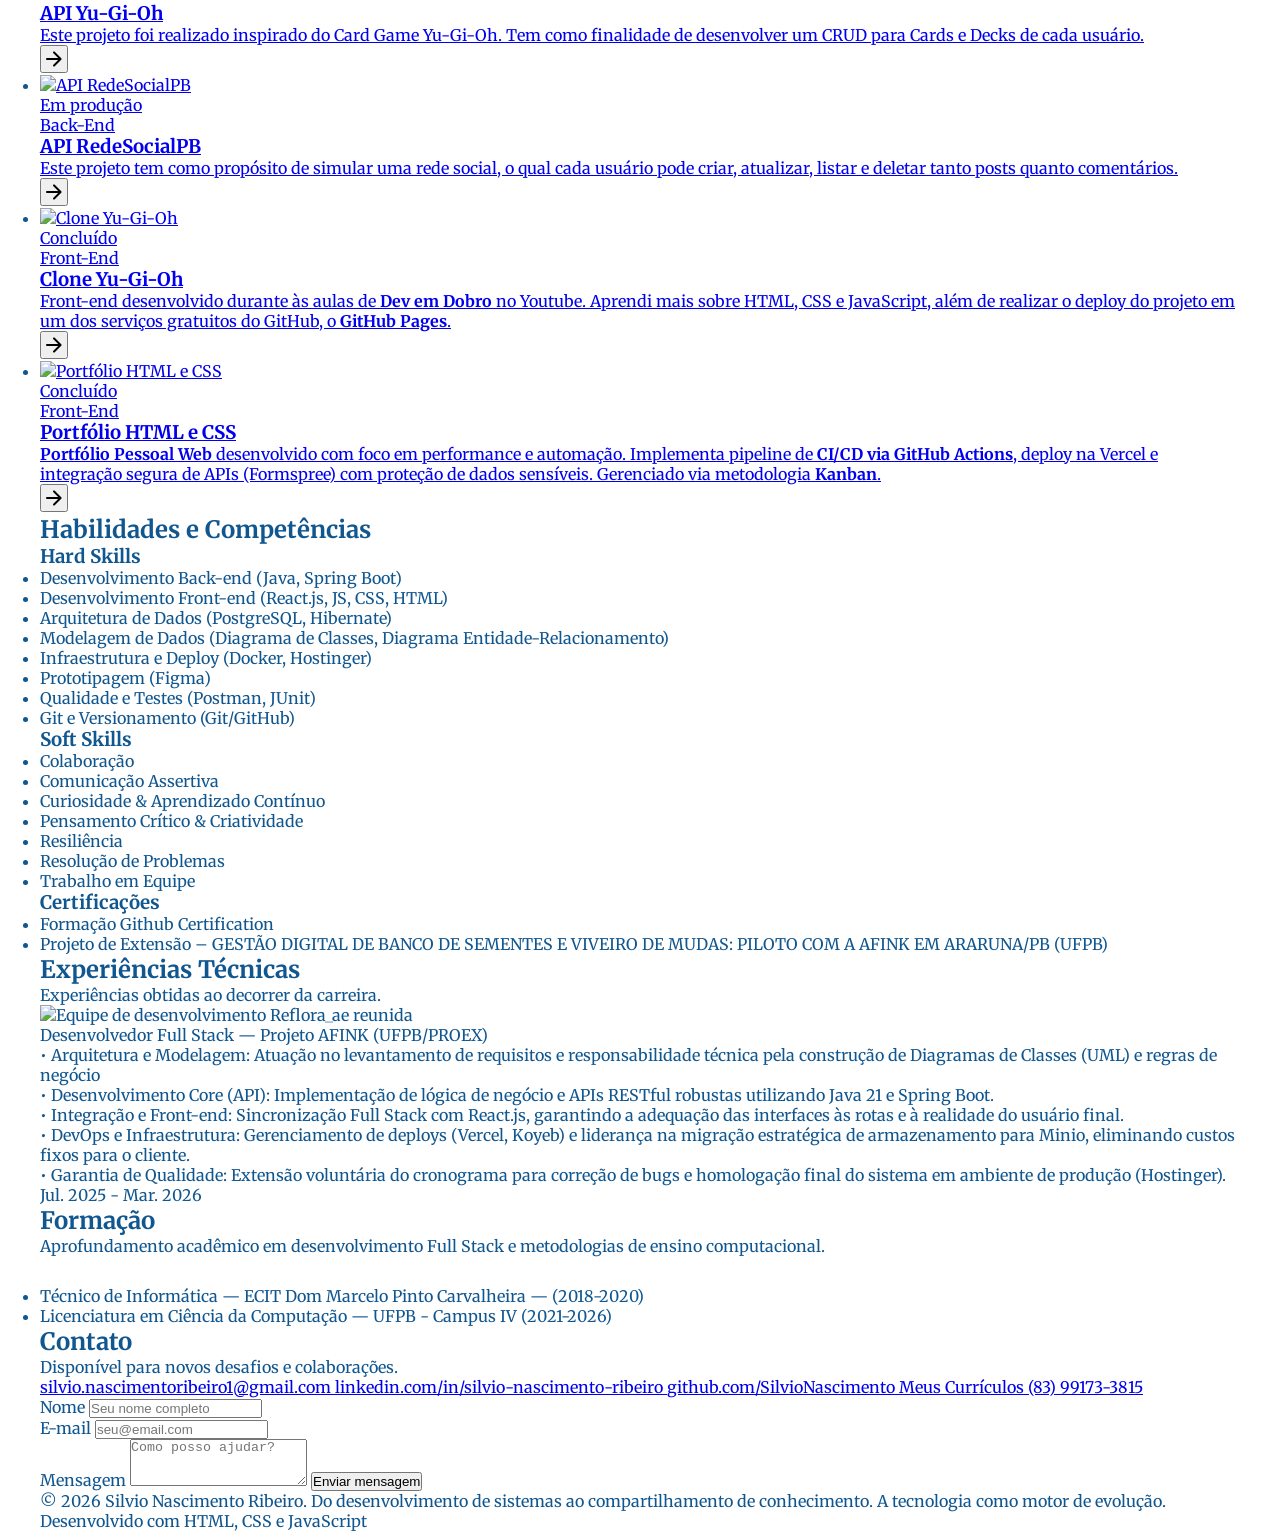
==== commit 2c3ec7bd: "Update index.html" ====
--- a/index.html
+++ b/index.html
@@ -118,7 +118,7 @@
                 entrega em produção.
               </p>
               <p>
-                Possuo 9 meses de experiência prática através do
+                Possuo 8 meses de experiência prática através do
                 <strong>projeto de extensão da Proex</strong>, onde fui
                 responsável pelo desenvolvimento de um sistema completo de
                 Gestão de Sementes e Viveiro de Mudas para a AFINK. Minha
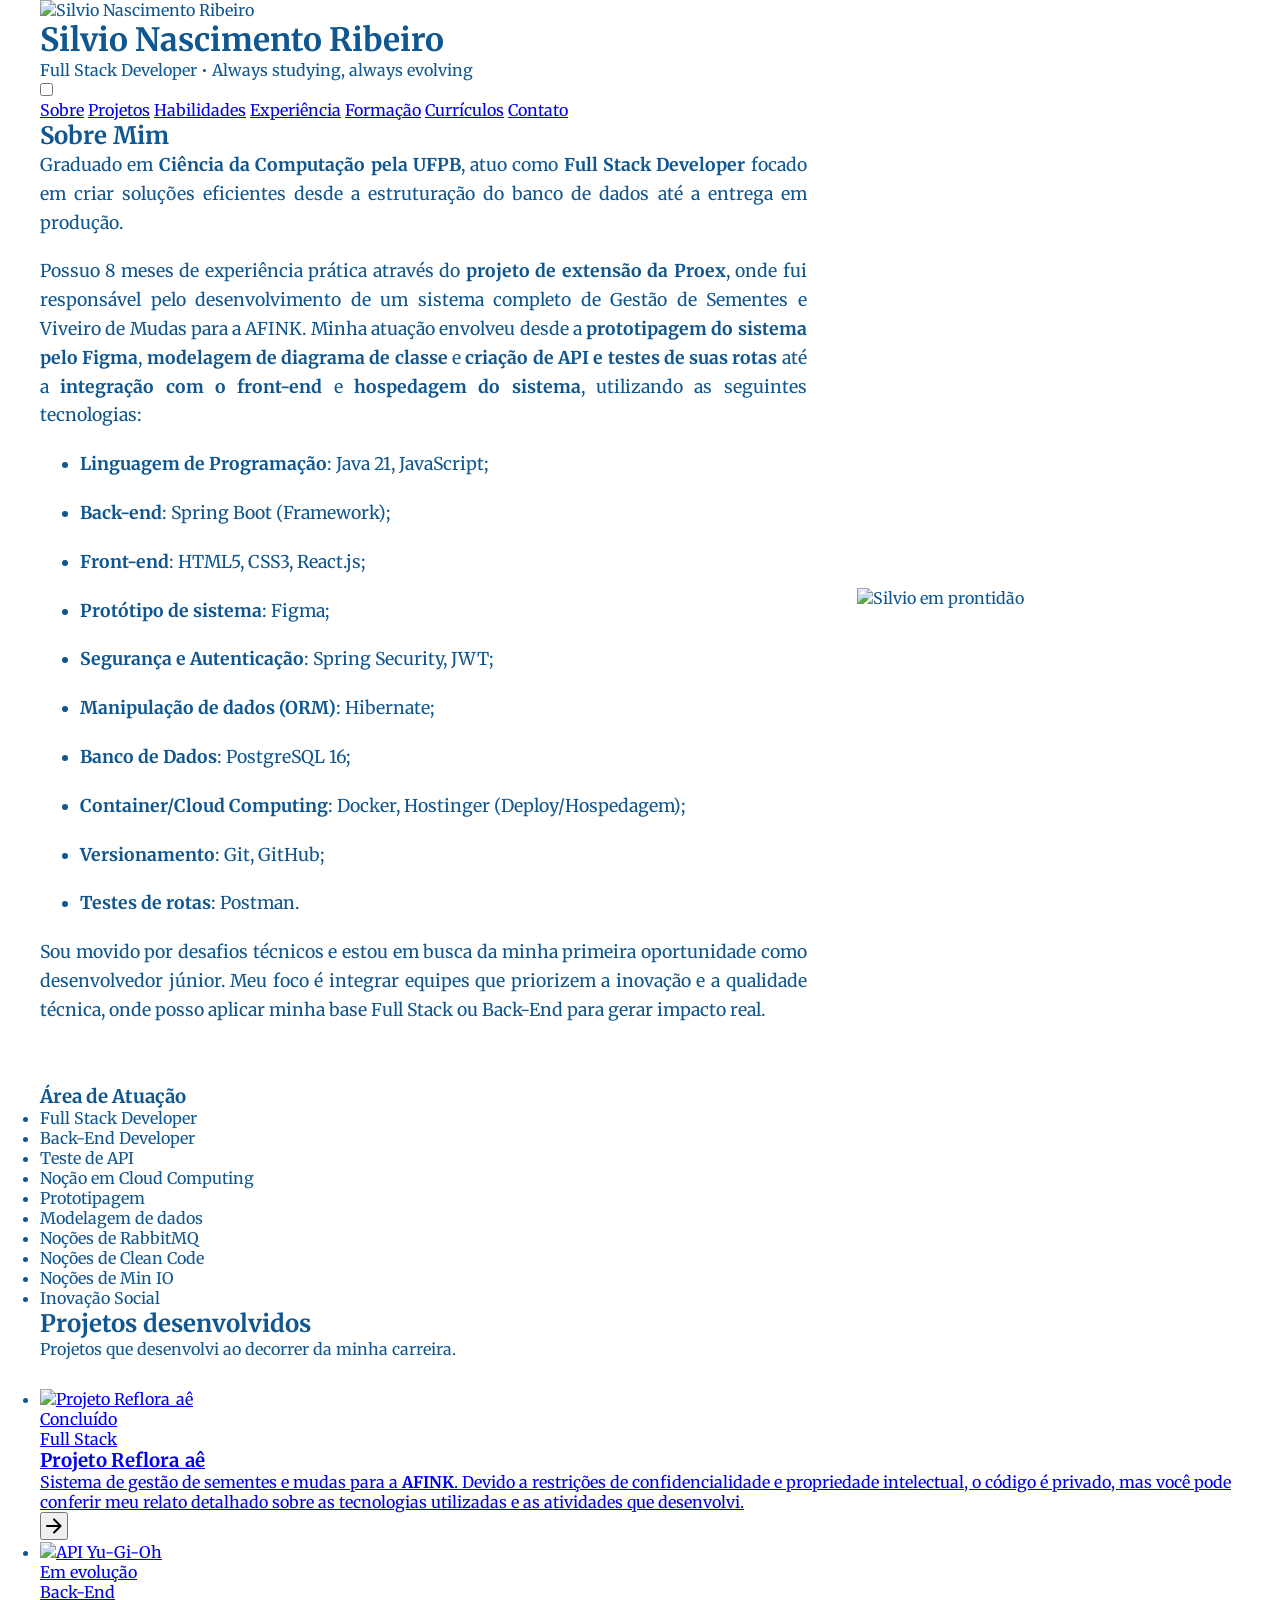
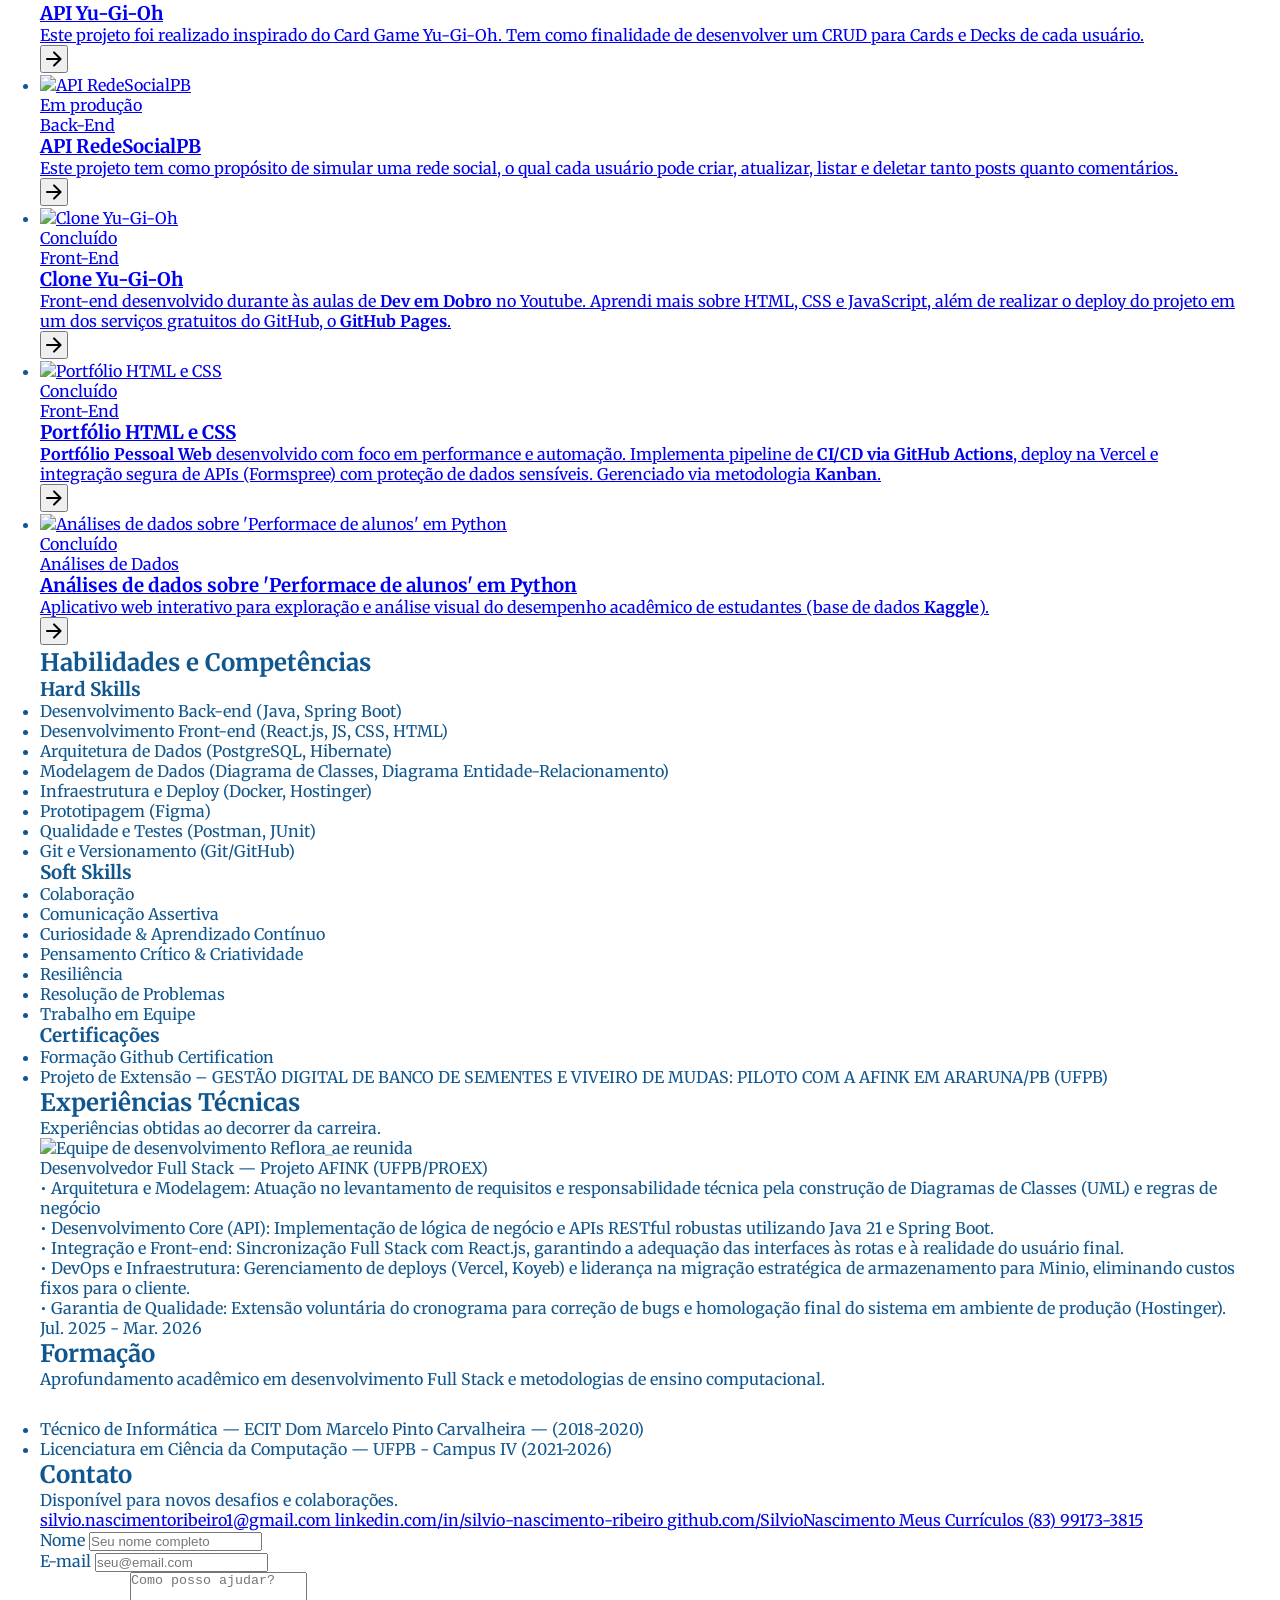
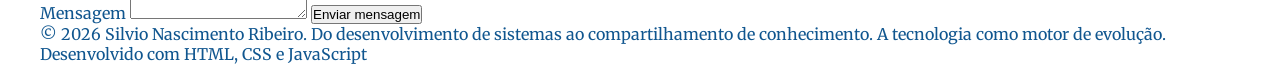
==== commit da757590: "feat: adicionar mais um projeto de python" ====
--- a/index.html
+++ b/index.html
@@ -357,6 +357,32 @@
                     e integração segura de APIs (Formspree) com proteção de
                     dados sensíveis. Gerenciado via metodologia
                     <strong>Kanban</strong>.
+                  </p>
+                  <button class="card-buttom material-symbols-rounded">
+                    arrow_forward
+                  </button>
+                </a>
+              </li>
+
+              
+              <li class="card-item swiper-slide">
+                <a
+                  href="https://github.com/SilvioNascimento/analises-de-dados-performace-de-alunos-python"
+                  target="_blank"
+                  class="card-link"
+                >
+                  <img
+                    src="assets/images/tela_projeto_em_execucao.jpg"
+                    alt="Análises de dados sobre 'Performace de alunos' em Python"
+                    class="card-image"
+                  />
+                  <div class="area-badge">
+                    <p class="badge status-concluido">Concluído</p>
+                    <p class="badge area-analises-dados">Análises de Dados</p>
+                  </div>
+                  <h3 class="card-title">Análises de dados sobre 'Performace de alunos' em Python</h3>
+                  <p class="card-subscription">
+                    Aplicativo web interativo para exploração e análise visual do desempenho acadêmico de estudantes (base de dados <strong>Kaggle</strong>).
                   </p>
                   <button class="card-buttom material-symbols-rounded">
                     arrow_forward
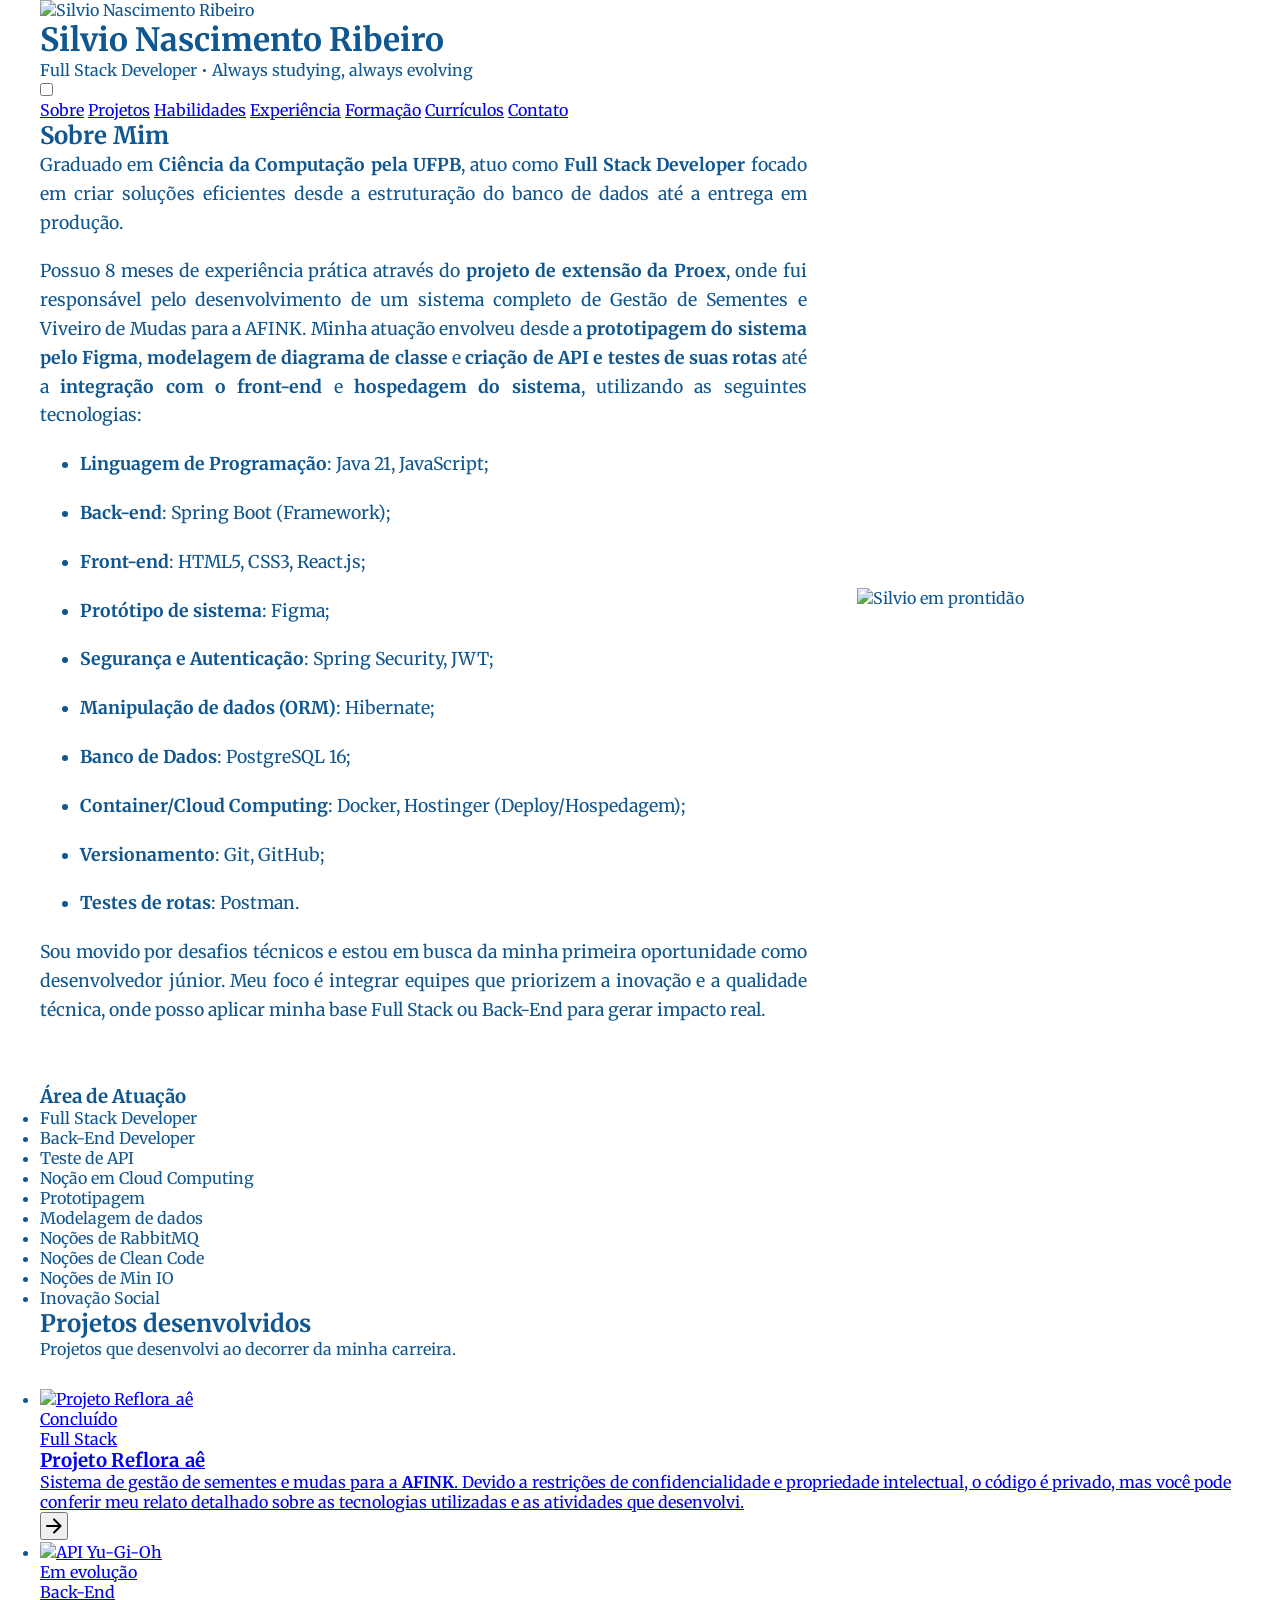
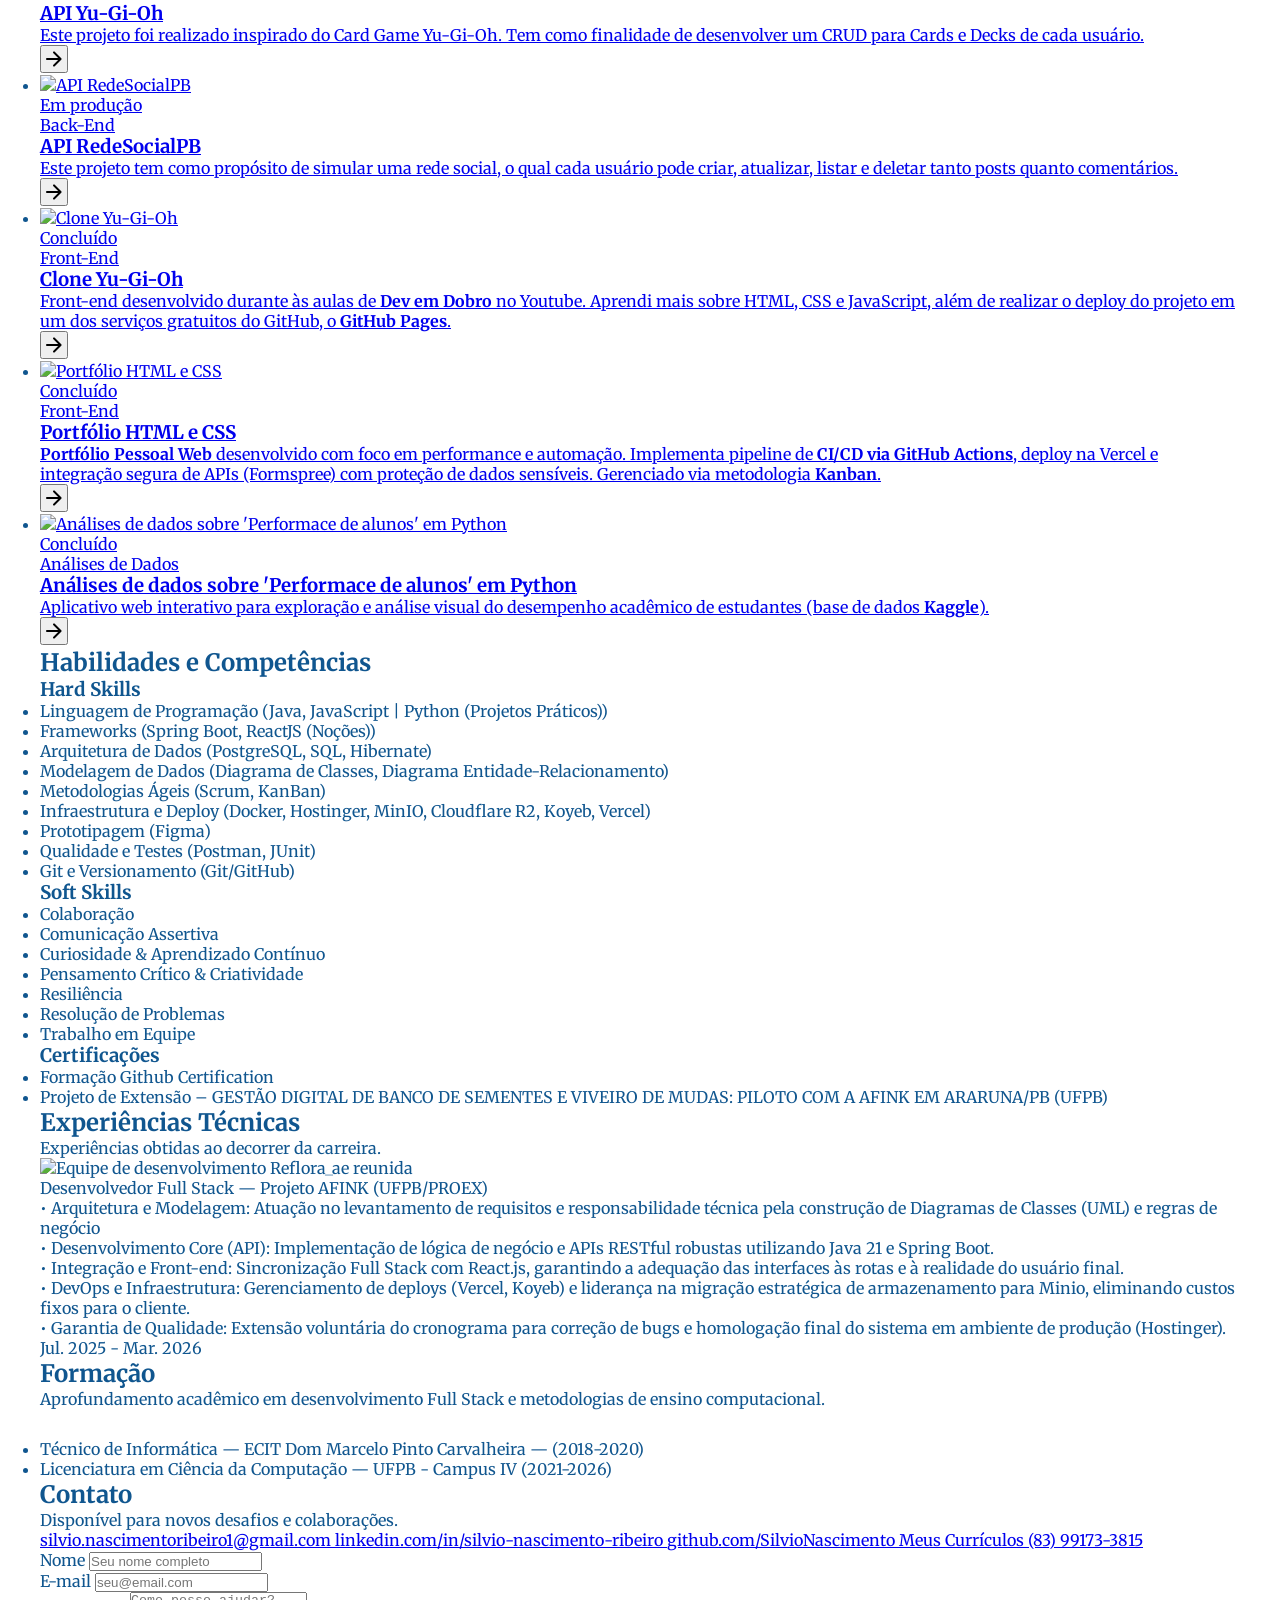
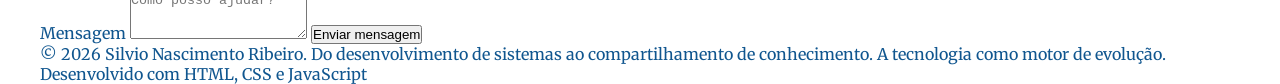
==== commit edba8d3e: "chore: alterar informações sobre hard skills" ====
--- a/index.html
+++ b/index.html
@@ -407,14 +407,21 @@
                 <i class="fas fa-code" aria-hidden="true"></i> Hard Skills
               </h3>
               <ul>
-                <li>Desenvolvimento Back-end (Java, Spring Boot)</li>
-                <li>Desenvolvimento Front-end (React.js, JS, CSS, HTML)</li>
-                <li>Arquitetura de Dados (PostgreSQL, Hibernate)</li>
+                <li>
+                  Linguagem de Programação (Java, JavaScript | Python (Projetos
+                  Práticos))
+                </li>
+                <li>Frameworks (Spring Boot, ReactJS (Noções))</li>
+                <li>Arquitetura de Dados (PostgreSQL, SQL, Hibernate)</li>
                 <li>
                   Modelagem de Dados (Diagrama de Classes, Diagrama
                   Entidade-Relacionamento)
                 </li>
-                <li>Infraestrutura e Deploy (Docker, Hostinger)</li>
+                <li>Metodologias Ágeis (Scrum, KanBan)</li>
+                <li>
+                  Infraestrutura e Deploy (Docker, Hostinger, MinIO, Cloudflare
+                  R2, Koyeb, Vercel)
+                </li>
                 <li>Prototipagem (Figma)</li>
                 <li>Qualidade e Testes (Postman, JUnit)</li>
                 <li>Git e Versionamento (Git/GitHub)</li>
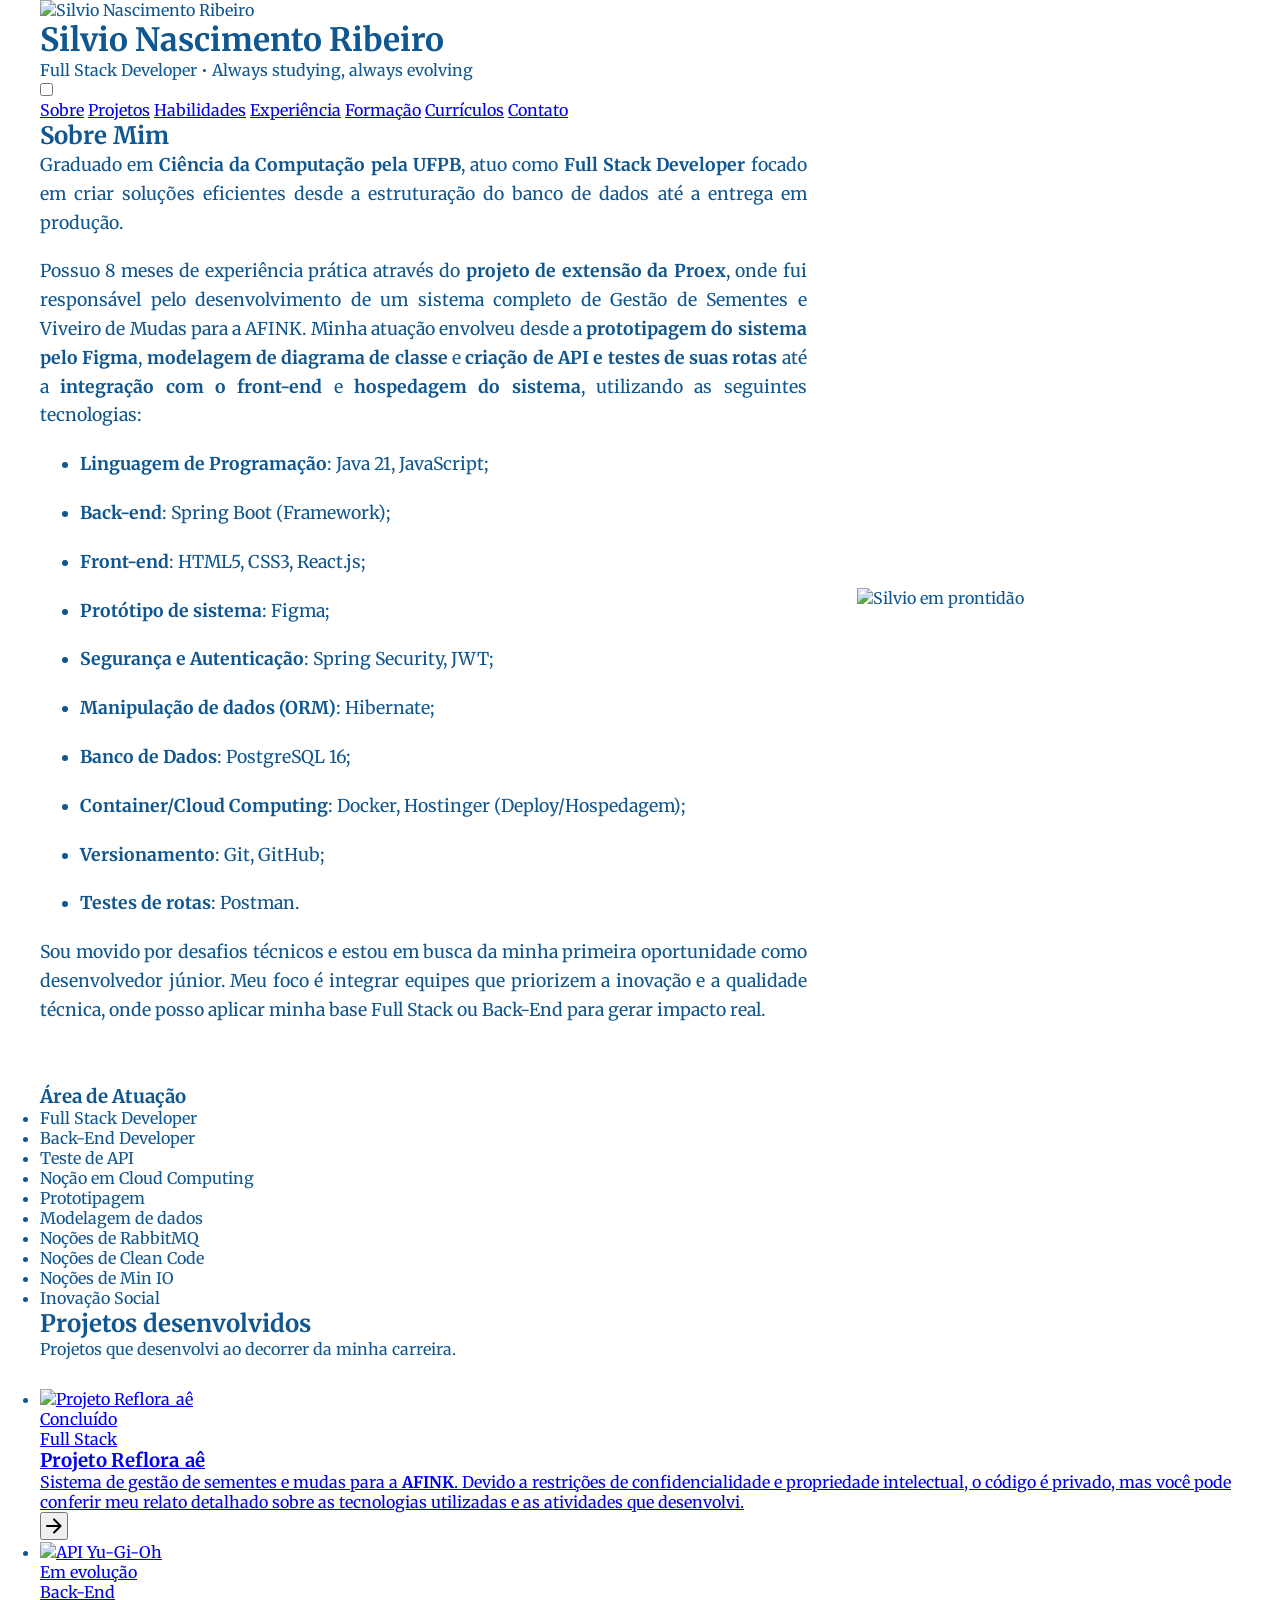
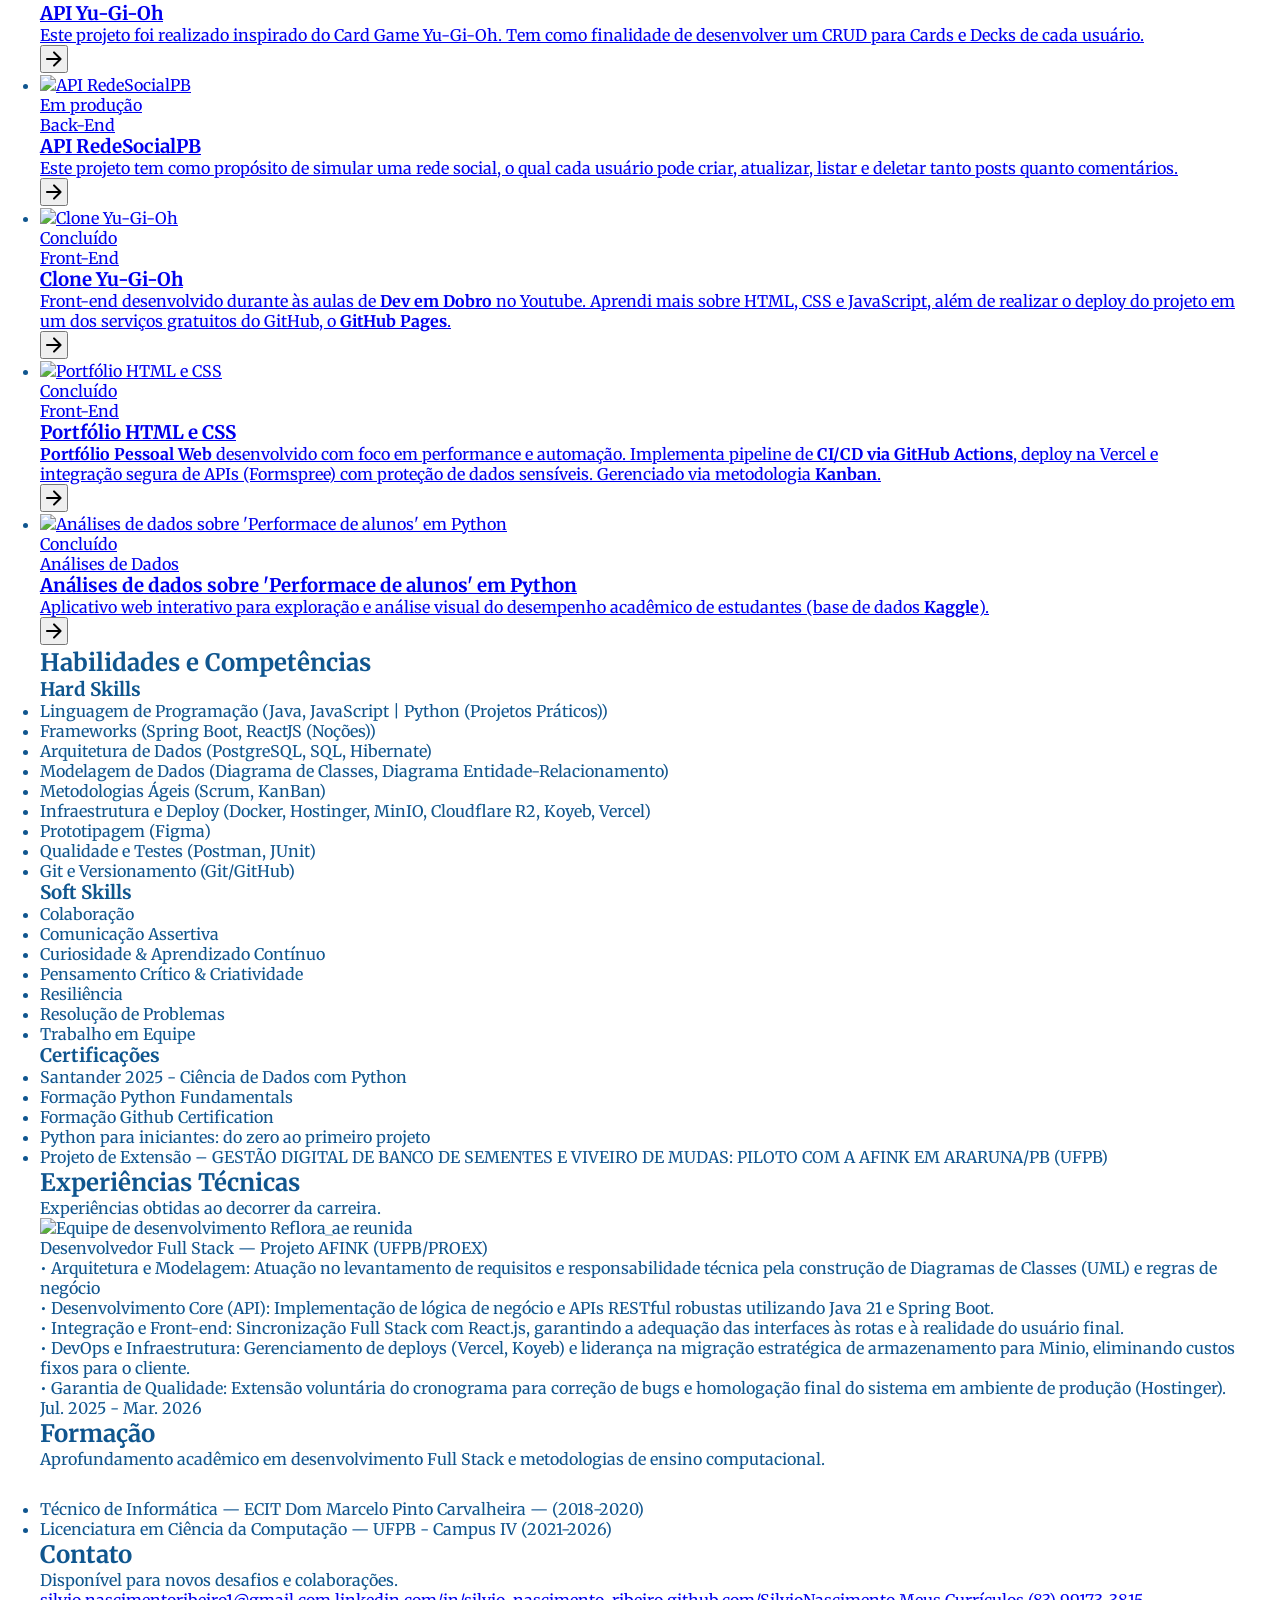
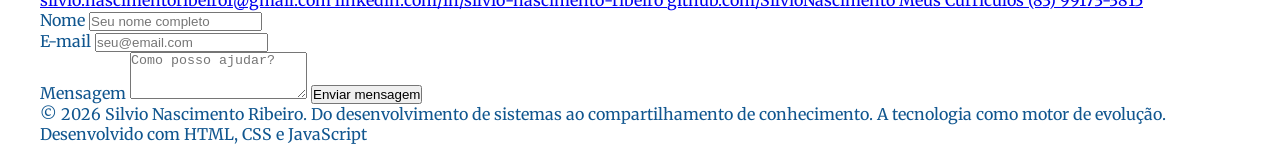
==== commit fa238252: "feat: adicionar certificações" ====
--- a/index.html
+++ b/index.html
@@ -448,7 +448,10 @@
                 <i class="fas fa-award" aria-hidden="true"></i> Certificações
               </h3>
               <ul>
+                <li>Santander 2025 - Ciência de Dados com Python</li>
+                <li>Formação Python Fundamentals</li>
                 <li>Formação Github Certification</li>
+                <li>Python para iniciantes: do zero ao primeiro projeto</li>
                 <li>
                   Projeto de Extensão – GESTÃO DIGITAL DE BANCO DE SEMENTES E
                   VIVEIRO DE MUDAS: PILOTO COM A AFINK EM ARARUNA/PB (UFPB)
